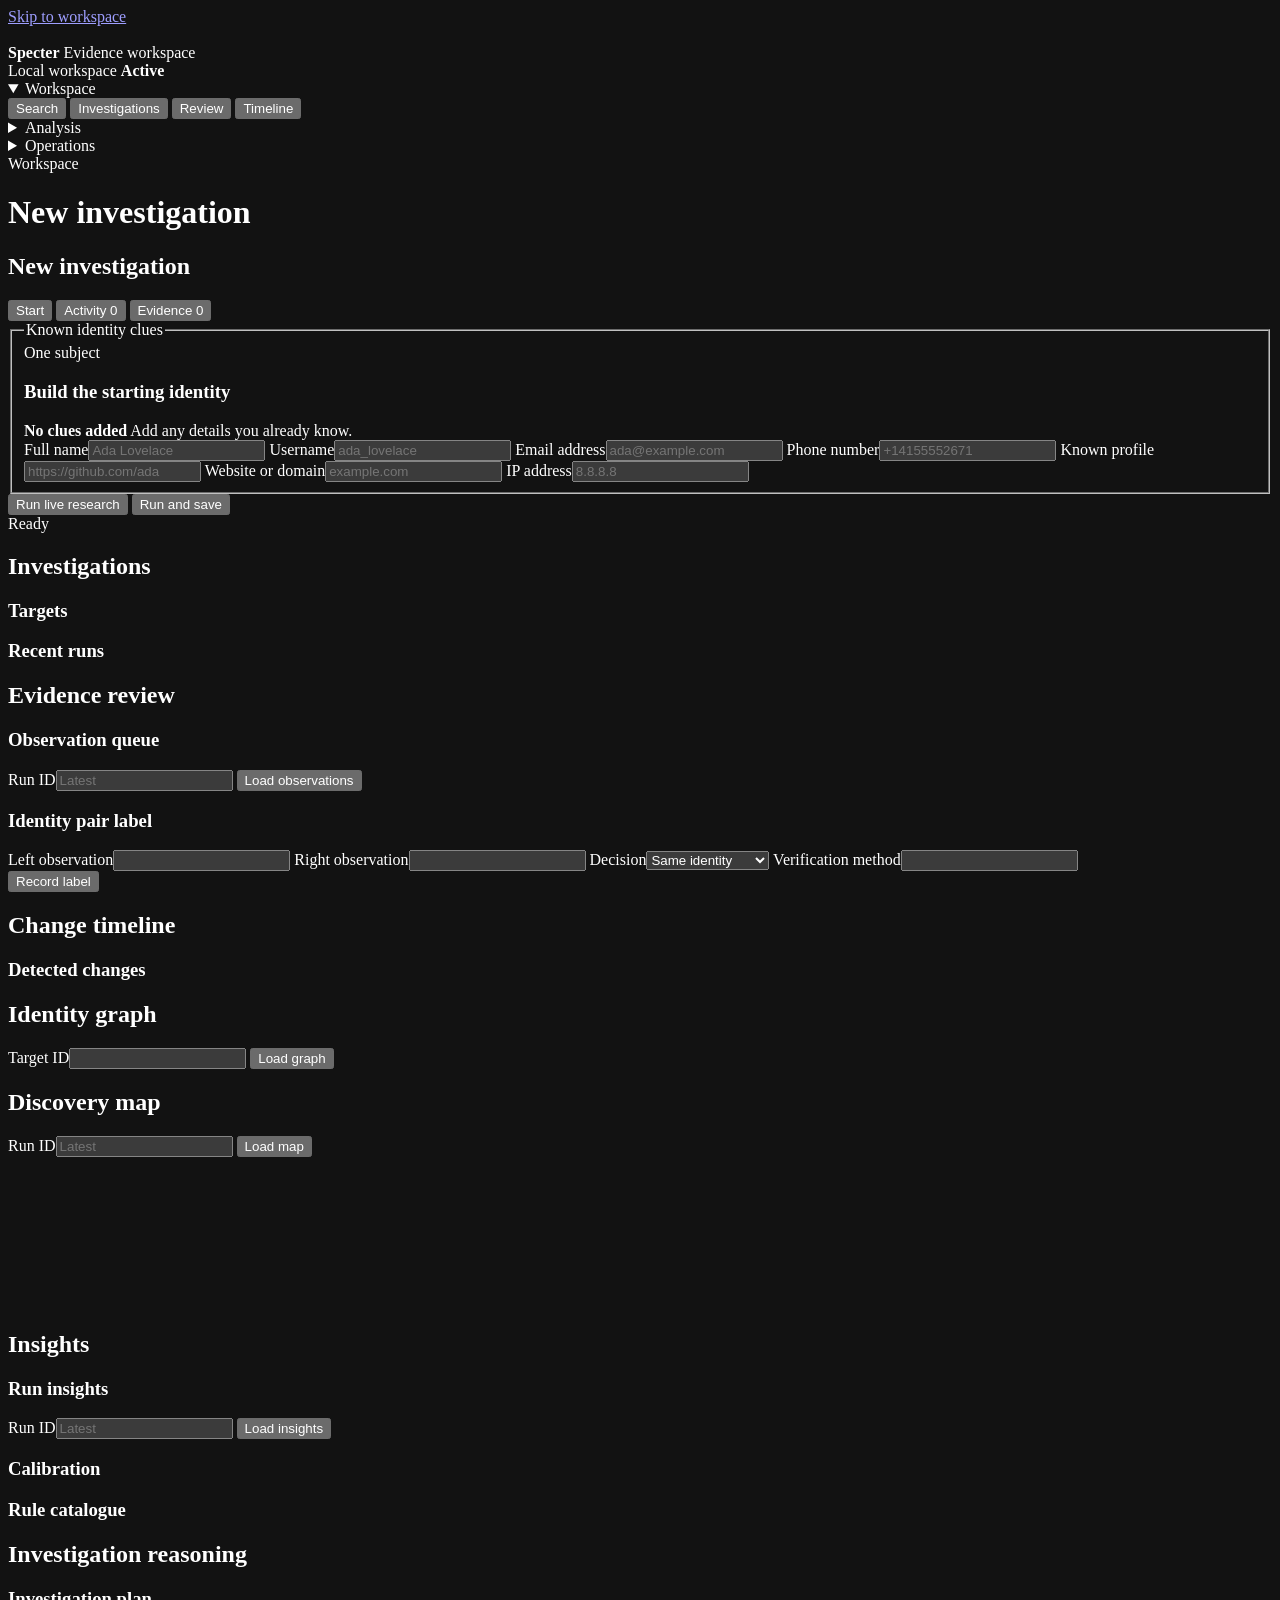
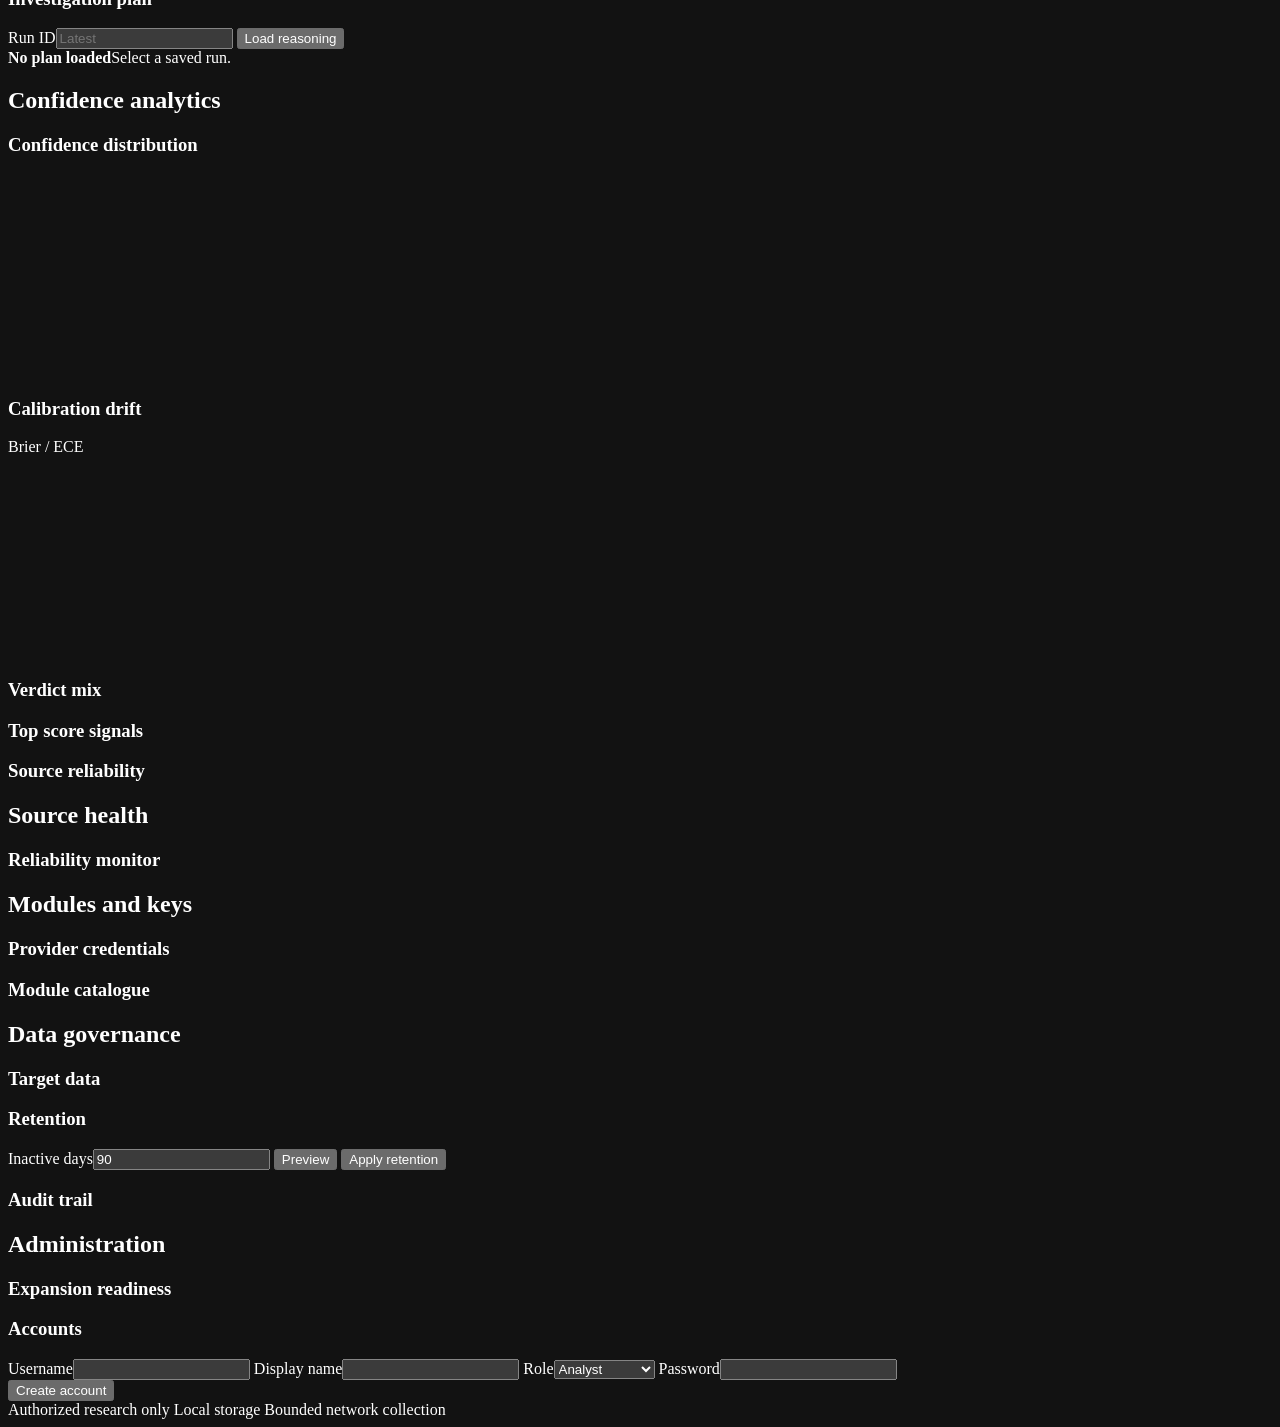
==== src/recon/web/index.html @ 3de01e5a "Add multi-clue intake and Specter branding" ====
<!DOCTYPE html>
<html lang="en">
<head>
  <meta charset="utf-8" />
  <meta name="viewport" content="width=device-width, initial-scale=1" />
  <meta name="color-scheme" content="dark" />
  <title>New investigation - Specter</title>
  <link rel="icon" type="image/png" href="/icon.png?v=242efaa11414" />
  <link rel="stylesheet" href="/static/style.css?v=1aba78c814a0" />
</head>
<body>
  <a class="skip-link" href="#main-content">Skip to workspace</a>

  <div id="auth-gate" hidden>
    <div class="auth-shell">
      <div class="auth-brand">
        <span class="brand-mark" aria-hidden="true"><img src="/icon.png?v=242efaa11414" alt="" /></span>
        <div>
          <strong>Specter</strong>
          <span>Evidence workspace</span>
        </div>
      </div>
      <form id="login-form" class="auth-dialog" autocomplete="on">
        <div class="dialog-heading">
          <span class="eyebrow">Restricted workspace</span>
          <h1>Sign in</h1>
        </div>
        <label><span>Username</span><input name="username" autocomplete="username" required /></label>
        <label><span>Password</span><input name="password" type="password" autocomplete="current-password" required /></label>
        <button type="submit" class="primary-action">Sign in</button>
        <span id="login-status" class="status-text" role="status" aria-live="polite"></span>
      </form>
    </div>
  </div>

  <div class="app-shell">
    <aside class="sidebar">
      <div class="brand-block">
        <span class="brand-mark" aria-hidden="true"><img src="/icon.png?v=242efaa11414" alt="" /></span>
        <div>
          <strong>Specter</strong>
          <span>Evidence workspace</span>
        </div>
      </div>

      <div class="workspace-state">
        <span class="state-dot" aria-hidden="true"></span>
        <span>Local workspace</span>
        <strong>Active</strong>
      </div>

      <nav id="tabs" aria-label="Workspace navigation">
        <details class="nav-curtain" open>
          <summary>Workspace</summary>
          <div class="nav-items">
            <button type="button" data-tab="search" data-role="scan" data-title="New investigation" data-context="Workspace" class="active" aria-current="page">Search</button>
            <button type="button" data-tab="investigations" data-title="Investigations" data-context="Workspace">Investigations</button>
            <button type="button" data-tab="review" data-title="Evidence review" data-context="Workspace">Review</button>
            <button type="button" data-tab="timeline" data-title="Change timeline" data-context="Workspace">Timeline</button>
          </div>
        </details>
        <details class="nav-curtain">
          <summary>Analysis</summary>
          <div class="nav-items">
            <button type="button" data-tab="graph" data-title="Identity graph" data-context="Analysis">Identity graph</button>
            <button type="button" data-tab="map" data-title="Discovery map" data-context="Analysis">Discovery map</button>
            <button type="button" data-tab="insights" data-title="Insights" data-context="Analysis">Insights</button>
            <button type="button" data-tab="reasoning" data-title="Investigation reasoning" data-context="Analysis">Reasoning</button>
            <button type="button" data-tab="confidence" data-role="review" data-title="Confidence analytics" data-context="Analysis">Confidence</button>
          </div>
        </details>
        <details class="nav-curtain">
          <summary>Operations</summary>
          <div class="nav-items">
            <button type="button" data-tab="sources" data-title="Source health" data-context="Operations">Source health</button>
            <button type="button" data-tab="keys" data-role="admin" data-title="Modules and keys" data-context="Operations">Modules &amp; keys</button>
            <button type="button" data-tab="governance" data-role="admin" data-title="Data governance" data-context="Operations">Governance</button>
            <button type="button" data-tab="administration" data-role="admin" data-title="Administration" data-context="Operations">Administration</button>
          </div>
        </details>
      </nav>
    </aside>

    <div class="app-main">
      <header class="topbar">
        <div class="page-heading">
          <span class="eyebrow" id="page-context">Workspace</span>
          <h1 id="page-title">New investigation</h1>
        </div>
        <div id="account" hidden>
          <span class="account-avatar" aria-hidden="true">A</span>
          <span id="account-name"></span>
          <button type="button" id="logout" class="quiet-action">Sign out</button>
        </div>
      </header>

      <main id="main-content" tabindex="-1">
        <section class="panel active" id="panel-search" aria-labelledby="search-heading">
          <h2 id="search-heading" class="sr-only">New investigation</h2>
          <div class="scan-stage-tabs" role="tablist" aria-label="Investigation workspace">
            <button type="button" id="scan-view-start" data-scan-view="start" role="tab" aria-selected="true" aria-controls="q" class="active">Start</button>
            <button type="button" id="scan-view-activity" data-scan-view="activity" role="tab" aria-selected="false" aria-controls="scan-stage-activity">Activity <span id="scan-activity-count" class="stage-count">0</span></button>
            <button type="button" id="scan-view-evidence" data-scan-view="evidence" role="tab" aria-selected="false" aria-controls="scan-stage-evidence">Evidence <span id="scan-evidence-count" class="stage-count">0</span></button>
          </div>

          <form id="q" class="scan-tool scan-stage active" data-scan-stage="start" role="tabpanel" aria-labelledby="scan-view-start" autocomplete="off">
            <fieldset class="subject-entry">
              <legend>Known identity clues</legend>
              <div class="clue-header">
                <div class="clue-title">
                  <span class="eyebrow">One subject</span>
                  <h3>Build the starting identity</h3>
                </div>
                <div id="intake-preview" class="intake-preview" aria-live="polite">
                  <strong>No clues added</strong>
                  <span>Add any details you already know.</span>
                </div>
              </div>
              <div class="identifier-grid" aria-describedby="intake-preview">
                <label class="identifier-field identifier-field-half"><span>Full name</span><input name="name" autocomplete="name" placeholder="Ada Lovelace" /></label>
                <label class="identifier-field identifier-field-half"><span>Username</span><input name="username" autocomplete="username" placeholder="ada_lovelace" autocapitalize="none" spellcheck="false" /></label>
                <label class="identifier-field identifier-field-half"><span>Email address</span><input name="email" type="email" autocomplete="email" placeholder="ada@example.com" autocapitalize="none" spellcheck="false" /></label>
                <label class="identifier-field identifier-field-half"><span>Phone number</span><input name="phone" type="tel" autocomplete="tel" placeholder="+14155552671" /></label>
                <label class="identifier-field identifier-field-wide"><span>Known profile</span><input name="url" type="url" placeholder="https://github.com/ada" autocapitalize="none" spellcheck="false" /></label>
                <label class="identifier-field identifier-field-half"><span>Website or domain</span><input name="domain" placeholder="example.com" autocapitalize="none" spellcheck="false" /></label>
                <label class="identifier-field identifier-field-half"><span>IP address</span><input name="ip_address" placeholder="8.8.8.8" autocapitalize="none" spellcheck="false" /></label>
              </div>
            </fieldset>
            <div class="scan-actions">
              <div class="action-group">
                <button type="submit" id="go" class="primary-action">Run live research</button>
                <button type="button" id="save" class="secondary-action">Run and save</button>
              </div>
              <span id="status" class="scan-status" role="status" aria-live="polite">Ready</span>
            </div>
          </form>

          <section id="scan-stage-activity" class="execution-workspace scan-stage" data-scan-stage="activity" role="tabpanel" aria-labelledby="scan-view-activity" hidden>
            <div class="execution-header">
              <div>
                <span class="eyebrow">Live investigation</span>
                <h3 id="live-graph-heading">Research room</h3>
              </div>
              <div class="execution-metrics" aria-label="Live activity totals">
                <span><strong id="live-count-processes">0</strong> processes</span>
                <span><strong id="live-count-requests">0</strong> requests</span>
                <span><strong id="live-count-findings">0</strong> findings</span>
              </div>
              <div class="execution-actions">
                <span id="live-graph-status" class="status-text" role="status" aria-live="polite">Idle</span>
                <div class="research-mode-switch" role="group" aria-label="Research room view">
                  <button type="button" class="active" data-research-mode="focus" aria-pressed="true">Focus</button>
                  <button type="button" data-research-mode="explore" aria-pressed="false">Explore</button>
                </div>
                <button type="button" id="live-graph-fit" class="quiet-action">Center</button>
                <button type="button" id="live-graph-pause" class="quiet-action" aria-pressed="false">Pause</button>
              </div>
            </div>

            <ol id="research-phases" class="research-phases" aria-label="Investigation phases">
              <li data-research-phase="understand"><span>1</span><strong>Understand</strong><small>Organize the clues</small></li>
              <li data-research-phase="discover"><span>2</span><strong>Discover</strong><small>Find initial leads</small></li>
              <li data-research-phase="connect"><span>3</span><strong>Connect</strong><small>Expand relationships</small></li>
              <li data-research-phase="verify"><span>4</span><strong>Verify</strong><small>Check the evidence</small></li>
              <li data-research-phase="synthesize"><span>5</span><strong>Synthesize</strong><small>Build the profile</small></li>
            </ol>

            <section class="research-now" aria-labelledby="research-now-title">
              <span class="research-now-signal" aria-hidden="true"></span>
              <div>
                <span id="research-now-kicker" class="eyebrow">Ready</span>
                <h4 id="research-now-title">Waiting for a starting point</h4>
                <p id="research-now-detail">Specter will explain each meaningful step as the investigation develops.</p>
              </div>
              <div id="research-milestone" class="research-milestone" role="status" aria-live="polite" hidden></div>
            </section>

            <div id="research-room" class="research-room" data-mode="focus">
              <section class="research-map" aria-label="Live investigation map">
                <details class="execution-key">
                  <summary>Map key</summary>
                  <div class="execution-legend" aria-label="Execution graph legend">
                    <span><i class="input-node"></i>Input</span>
                    <span><i class="running-node"></i>In progress</span>
                    <span><i class="success-node"></i>Confirmed</span>
                    <span><i class="uncertain-node"></i>Needs checking</span>
                    <span><i class="not-found-node"></i>Not found / error</span>
                    <span><i class="process-shape"></i>Process</span>
                    <span><i class="artifact-shape"></i>New lead</span>
                  </div>
                </details>
                <div id="live-graph-wrap">
                  <canvas id="live-graph-canvas" tabindex="0" aria-label="Live investigation execution graph" aria-describedby="live-graph-a11y"></canvas>
                  <div id="live-graph-empty" class="graph-empty"><strong>No activity yet</strong><span>The map will grow from the starting clue.</span></div>
                  <div id="live-graph-tooltip" class="graph-tooltip" hidden></div>
                  <aside id="live-graph-detail" class="graph-detail" aria-live="polite"></aside>
                </div>
                <p id="live-graph-a11y" class="sr-only">Use the arrow keys while the graph is focused to inspect each activity node.</p>
              </section>

              <aside class="discovery-panel" aria-labelledby="discovery-heading">
                <div class="discovery-heading">
                  <div><span class="eyebrow">Investigation journal</span><h4 id="discovery-heading">Discoveries</h4></div>
                  <div class="discovery-totals" aria-label="Discovery totals">
                    <span><strong id="discovery-confirmed">0</strong> confirmed</span>
                    <span><strong id="discovery-open">0</strong> to review</span>
                  </div>
                </div>
                <ol id="discovery-feed" class="discovery-feed" aria-live="polite" aria-relevant="additions">
                  <li id="discovery-feed-empty" class="discovery-empty"><strong>The journal is ready</strong><span>Important leads and decisions will appear here.</span></li>
                </ol>
              </aside>
            </div>
          </section>

          <section id="scan-stage-evidence" class="results-workspace scan-stage" data-scan-stage="evidence" role="tabpanel" aria-labelledby="scan-view-evidence" hidden>
            <div class="results-toolbar">
              <div>
                <span class="eyebrow">Current scan</span>
                <h3 id="results-heading">Evidence</h3>
              </div>
              <div class="verdict-filters" role="group" aria-label="Filter by verdict">
                <button type="button" class="active" data-verdict-filter="ALL" aria-pressed="true">All <span data-verdict-count="ALL">0</span></button>
                <button type="button" data-verdict-filter="FOUND" aria-pressed="false">Found <span data-verdict-count="FOUND">0</span></button>
                <button type="button" data-verdict-filter="UNCERTAIN" aria-pressed="false">Uncertain <span data-verdict-count="UNCERTAIN">0</span></button>
                <button type="button" data-verdict-filter="UNVERIFIABLE" aria-pressed="false">Blocked <span data-verdict-count="UNVERIFIABLE">0</span></button>
                <button type="button" data-verdict-filter="ERROR" aria-pressed="false">Errors <span data-verdict-count="ERROR">0</span></button>
                <button type="button" data-verdict-filter="NOT_FOUND" aria-pressed="false">Not found <span data-verdict-count="NOT_FOUND">0</span></button>
              </div>
            </div>
            <div id="results-empty" class="empty-state">
              <strong>Awaiting scan</strong>
              <span>No evidence in the current workspace.</span>
            </div>
            <div class="table-wrap">
              <table id="results" hidden>
                <thead><tr><th>Verdict</th><th>Confidence</th><th>Source</th><th>Evidence</th><th>Reasoning</th></tr></thead>
                <tbody></tbody>
              </table>
            </div>
            <section id="profile" class="profile-region" hidden aria-label="Synthesized profile"></section>
            <section id="summary" class="summary-region"></section>
            <section id="live-reasoning" class="reasoning-region" hidden aria-label="Investigation reasoning"></section>
          </section>
        </section>

        <section class="panel" id="panel-investigations" aria-labelledby="investigations-heading">
          <h2 id="investigations-heading" class="sr-only">Investigations</h2>
          <section class="section-block">
            <div class="section-heading"><h3>Targets</h3></div>
            <div id="targets" class="data-region"></div>
          </section>
          <section class="section-block">
            <div class="section-heading"><h3>Recent runs</h3></div>
            <div id="runs" class="data-region"></div>
          </section>
        </section>

        <section class="panel" id="panel-review" aria-labelledby="review-heading">
          <h2 id="review-heading" class="sr-only">Evidence review</h2>
          <section class="section-block first-section">
            <div class="section-heading"><h3>Observation queue</h3><span id="review-status" class="status-text" role="status"></span></div>
            <div class="control-bar">
              <label><span>Run ID</span><input id="review-run" type="number" min="1" placeholder="Latest" /></label>
              <button type="button" id="review-load" class="secondary-action">Load observations</button>
            </div>
            <div id="review-observations" class="data-region"></div>
          </section>
          <section class="section-block">
            <div class="section-heading"><h3>Identity pair label</h3></div>
            <form id="pair-review-form" class="tool-form">
              <label><span>Left observation</span><input name="left_observation_id" type="number" min="1" required /></label>
              <label><span>Right observation</span><input name="right_observation_id" type="number" min="1" required /></label>
              <label><span>Decision</span><select name="decision"><option value="same">Same identity</option><option value="distinct">Distinct identities</option></select></label>
              <label class="wide-field"><span>Verification method</span><input name="verification_method" required minlength="5" /></label>
              <div class="form-submit"><button type="submit" class="primary-action">Record label</button><span id="pair-review-status" class="status-text" role="status"></span></div>
            </form>
          </section>
        </section>

        <section class="panel" id="panel-timeline" aria-labelledby="timeline-heading">
          <h2 id="timeline-heading" class="sr-only">Change timeline</h2>
          <section class="section-block first-section">
            <div class="section-heading"><h3>Detected changes</h3></div>
            <div id="changes" class="data-region"></div>
          </section>
        </section>

        <section class="panel" id="panel-graph" aria-labelledby="graph-heading">
          <h2 id="graph-heading" class="sr-only">Identity graph</h2>
          <div class="control-bar">
            <label><span>Target ID</span><input id="graph-target" type="number" min="1" /></label>
            <button type="button" id="graph-load" class="secondary-action">Load graph</button>
          </div>
          <div id="entities" class="data-region"></div>
        </section>

        <section class="panel" id="panel-map" aria-labelledby="map-heading">
          <h2 id="map-heading" class="sr-only">Discovery map</h2>
          <div class="control-bar">
            <label><span>Run ID</span><input id="map-run" type="number" min="1" placeholder="Latest" /></label>
            <button type="button" id="map-load" class="secondary-action">Load map</button>
            <span id="map-status" class="status-text" role="status"></span>
          </div>
          <div id="map-legend" class="map-legend" aria-label="Artifact types"></div>
          <div id="map-wrap">
            <canvas id="map-canvas" aria-label="Discovery graph"></canvas>
            <div id="map-detail" class="map-detail"></div>
          </div>
        </section>

        <section class="panel" id="panel-insights" aria-labelledby="insights-heading">
          <h2 id="insights-heading" class="sr-only">Insights</h2>
          <section class="section-block first-section">
            <div class="section-heading"><h3>Run insights</h3><span id="ins-status" class="status-text" role="status"></span></div>
            <div class="control-bar">
              <label><span>Run ID</span><input id="ins-run" type="number" min="1" placeholder="Latest" /></label>
              <button type="button" id="ins-load" class="secondary-action">Load insights</button>
            </div>
            <div id="insights" class="data-region"></div>
          </section>
          <section class="section-block">
            <div class="section-heading"><h3>Calibration</h3></div>
            <div id="calibration" class="data-region"></div>
          </section>
          <section class="section-block">
            <div class="section-heading"><h3>Rule catalogue</h3></div>
            <div id="rulecat" class="data-region"></div>
          </section>
        </section>

        <section class="panel" id="panel-reasoning" aria-labelledby="reasoning-heading">
          <h2 id="reasoning-heading" class="sr-only">Investigation reasoning</h2>
          <section class="section-block first-section">
            <div class="section-heading"><h3>Investigation plan</h3><span id="reasoning-status" class="status-text" role="status"></span></div>
            <div class="control-bar">
              <label><span>Run ID</span><input id="reasoning-run" type="number" min="1" placeholder="Latest" /></label>
              <button type="button" id="reasoning-load" class="secondary-action">Load reasoning</button>
            </div>
            <div id="reasoning-view" class="reasoning-region">
              <div class="empty-state compact-empty"><strong>No plan loaded</strong><span>Select a saved run.</span></div>
            </div>
          </section>
        </section>

        <section class="panel" id="panel-confidence" aria-labelledby="confidence-heading">
          <h2 id="confidence-heading" class="sr-only">Confidence analytics</h2>
          <div id="conf-summary" class="summary-region"></div>
          <div class="chart-grid">
            <section class="chart-panel"><div class="section-heading"><h3>Confidence distribution</h3></div><canvas id="conf-hist" width="420" height="200"></canvas></section>
            <section class="chart-panel"><div class="section-heading"><h3>Calibration drift</h3><span class="metric-hint">Brier / ECE</span></div><canvas id="conf-drift" width="420" height="200"></canvas></section>
          </div>
          <section class="section-block"><div class="section-heading"><h3>Verdict mix</h3></div><div id="conf-verdicts"></div></section>
          <section class="section-block"><div class="section-heading"><h3>Top score signals</h3></div><div id="conf-terms" class="data-region"></div></section>
          <section class="section-block"><div class="section-heading"><h3>Source reliability</h3></div><div id="conf-sources" class="data-region"></div></section>
        </section>

        <section class="panel" id="panel-sources" aria-labelledby="sources-heading">
          <h2 id="sources-heading" class="sr-only">Source health</h2>
          <section class="section-block first-section">
            <div class="section-heading"><h3>Reliability monitor</h3></div>
            <div id="sources" class="data-region"></div>
          </section>
        </section>

        <section class="panel" id="panel-keys" aria-labelledby="keys-heading">
          <h2 id="keys-heading" class="sr-only">Modules and keys</h2>
          <section class="section-block first-section">
            <div class="section-heading"><h3>Provider credentials</h3><span id="keys-status" class="status-text" role="status"></span></div>
            <div id="keys" class="data-region"></div>
          </section>
          <section class="section-block">
            <div class="section-heading"><h3>Module catalogue</h3></div>
            <div id="modules" class="data-region"></div>
          </section>
        </section>

        <section class="panel" id="panel-governance" aria-labelledby="governance-heading">
          <h2 id="governance-heading" class="sr-only">Data governance</h2>
          <section class="section-block first-section">
            <div class="section-heading"><h3>Target data</h3></div>
            <div id="governance-targets" class="data-region"></div>
          </section>
          <section class="section-block">
            <div class="section-heading"><h3>Retention</h3><span id="retention-status" class="status-text" role="status"></span></div>
            <div class="control-bar">
              <label><span>Inactive days</span><input id="retention-days" type="number" min="1" value="90" /></label>
              <button type="button" id="retention-preview" class="secondary-action">Preview</button>
              <button type="button" id="retention-apply" class="danger-action">Apply retention</button>
            </div>
          </section>
          <section class="section-block"><div class="section-heading"><h3>Audit trail</h3></div><div id="audit-events" class="data-region"></div></section>
        </section>

        <section class="panel" id="panel-administration" aria-labelledby="administration-heading">
          <h2 id="administration-heading" class="sr-only">Administration</h2>
          <section class="section-block first-section">
            <div class="section-heading"><h3>Expansion readiness</h3></div>
            <div id="expansion-status" class="data-region"></div>
          </section>
          <section class="section-block">
            <div class="section-heading"><h3>Accounts</h3></div>
            <form id="user-form" class="tool-form">
              <label><span>Username</span><input name="username" required minlength="3" /></label>
              <label><span>Display name</span><input name="display_name" /></label>
              <label><span>Role</span><select name="role"><option value="analyst">Analyst</option><option value="reviewer">Reviewer</option><option value="admin">Administrator</option></select></label>
              <label><span>Password</span><input name="password" type="password" required minlength="12" autocomplete="new-password" /></label>
              <div class="form-submit"><button type="submit" class="primary-action">Create account</button><span id="user-status" class="status-text" role="status"></span></div>
            </form>
            <div id="users" class="data-region"></div>
          </section>
        </section>
      </main>

      <footer>
        <span>Authorized research only</span>
        <span>Local storage</span>
        <span>Bounded network collection</span>
      </footer>
    </div>
  </div>

  <script src="/static/app.js?v=e493a00fd2d2"></script>
</body>
</html>
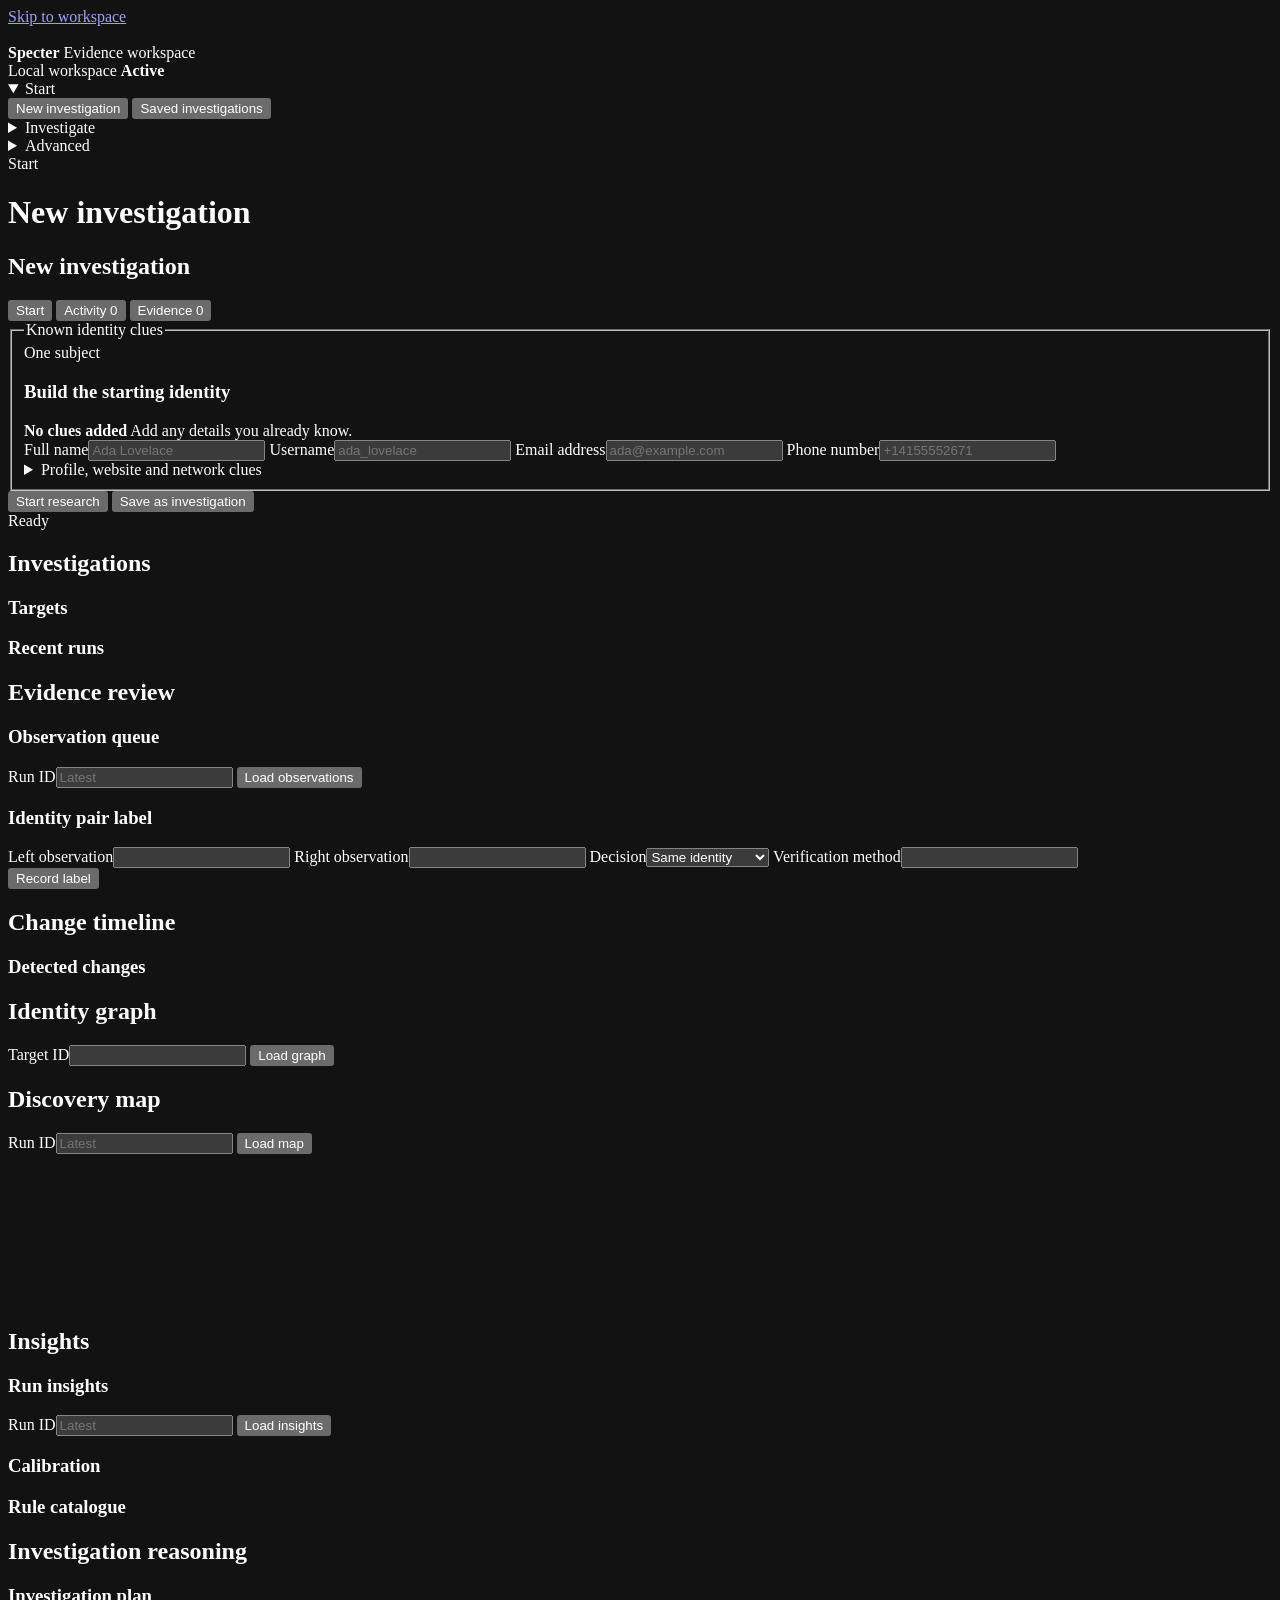
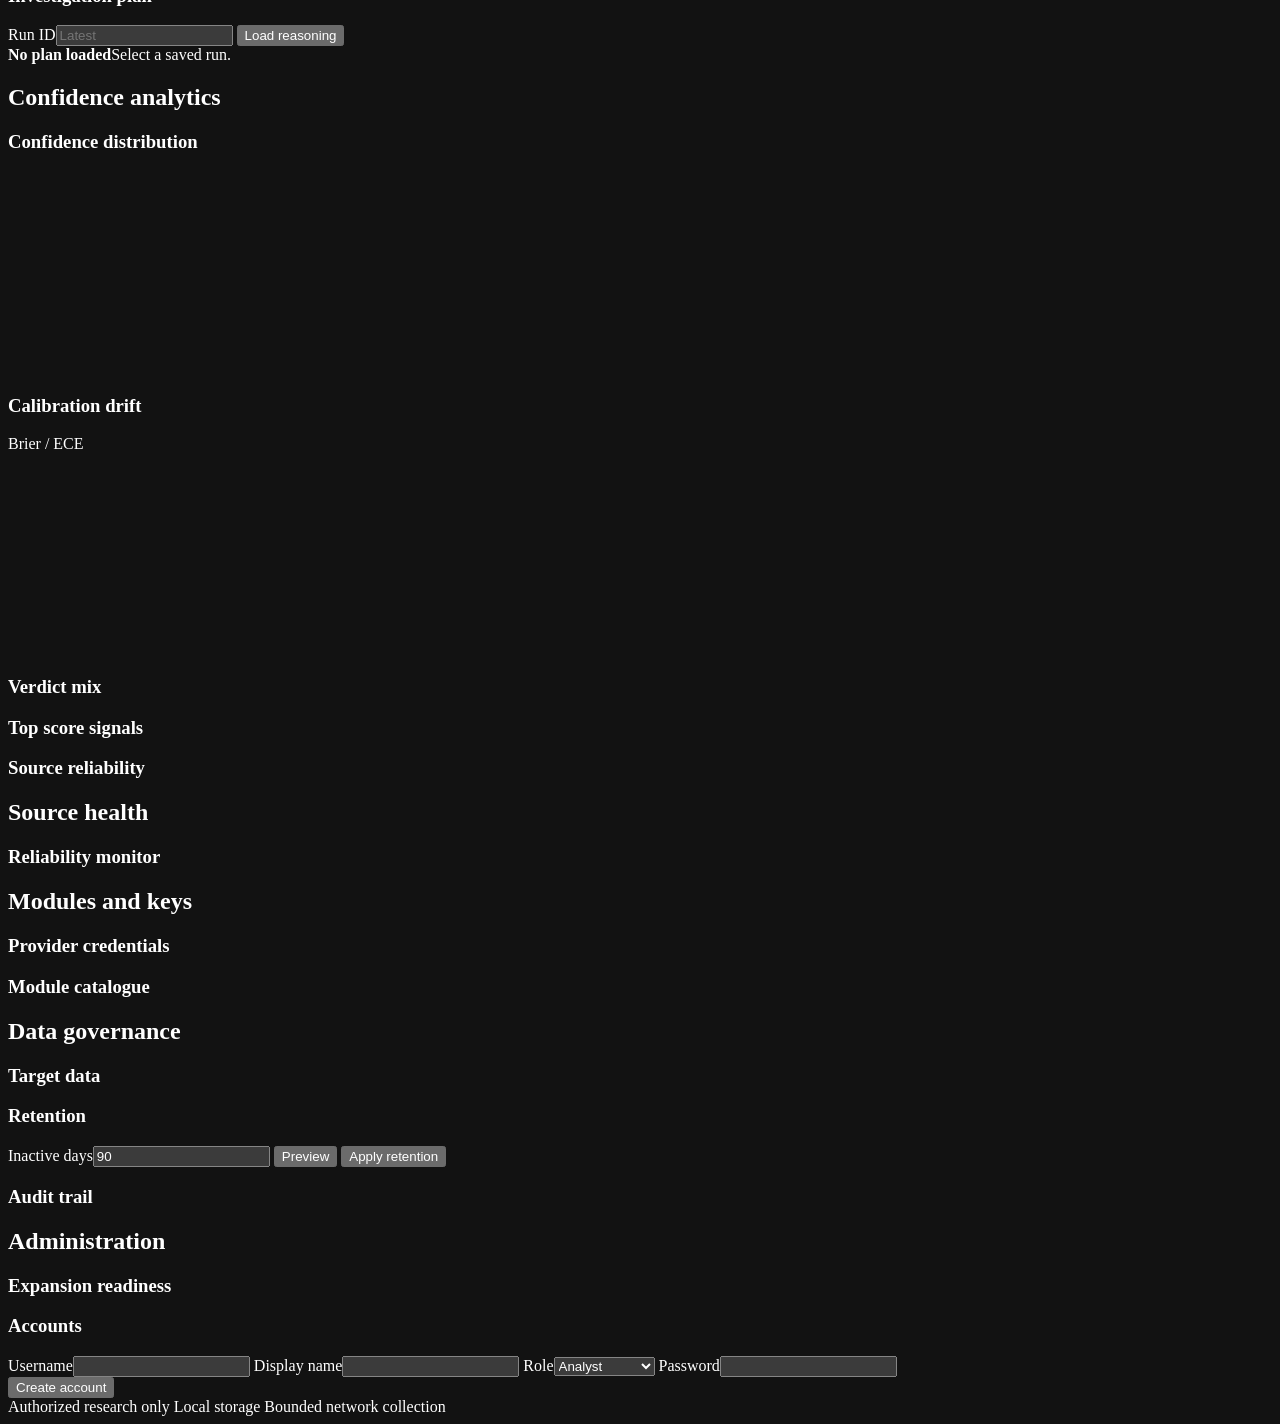
==== commit eb4f03d3: "Fix updates and simplify application navigation" ====
--- a/src/recon/web/index.html
+++ b/src/recon/web/index.html
@@ -5,8 +5,8 @@
   <meta name="viewport" content="width=device-width, initial-scale=1" />
   <meta name="color-scheme" content="dark" />
   <title>New investigation - Specter</title>
-  <link rel="icon" type="image/png" href="/icon.png?v=242efaa11414" />
-  <link rel="stylesheet" href="/static/style.css?v=1aba78c814a0" />
+  <link rel="icon" type="image/png" href="/icon.png?v=bfaef8a7a5e4" />
+  <link rel="stylesheet" href="/static/style.css?v=7c22b30ed523" />
 </head>
 <body>
   <a class="skip-link" href="#main-content">Skip to workspace</a>
@@ -14,7 +14,7 @@
   <div id="auth-gate" hidden>
     <div class="auth-shell">
       <div class="auth-brand">
-        <span class="brand-mark" aria-hidden="true"><img src="/icon.png?v=242efaa11414" alt="" /></span>
+        <span class="brand-mark" aria-hidden="true"><img src="/icon.png?v=bfaef8a7a5e4" alt="" /></span>
         <div>
           <strong>Specter</strong>
           <span>Evidence workspace</span>
@@ -36,7 +36,7 @@
   <div class="app-shell">
     <aside class="sidebar">
       <div class="brand-block">
-        <span class="brand-mark" aria-hidden="true"><img src="/icon.png?v=242efaa11414" alt="" /></span>
+        <span class="brand-mark" aria-hidden="true"><img src="/icon.png?v=bfaef8a7a5e4" alt="" /></span>
         <div>
           <strong>Specter</strong>
           <span>Evidence workspace</span>
@@ -51,31 +51,31 @@
 
       <nav id="tabs" aria-label="Workspace navigation">
         <details class="nav-curtain" open>
-          <summary>Workspace</summary>
+          <summary>Start</summary>
           <div class="nav-items">
-            <button type="button" data-tab="search" data-role="scan" data-title="New investigation" data-context="Workspace" class="active" aria-current="page">Search</button>
-            <button type="button" data-tab="investigations" data-title="Investigations" data-context="Workspace">Investigations</button>
-            <button type="button" data-tab="review" data-title="Evidence review" data-context="Workspace">Review</button>
-            <button type="button" data-tab="timeline" data-title="Change timeline" data-context="Workspace">Timeline</button>
+            <button type="button" data-tab="search" data-role="scan" data-title="New investigation" data-context="Start" class="active" aria-current="page">New investigation</button>
+            <button type="button" data-tab="investigations" data-title="Saved investigations" data-context="Start">Saved investigations</button>
           </div>
         </details>
         <details class="nav-curtain">
-          <summary>Analysis</summary>
+          <summary>Investigate</summary>
           <div class="nav-items">
-            <button type="button" data-tab="graph" data-title="Identity graph" data-context="Analysis">Identity graph</button>
-            <button type="button" data-tab="map" data-title="Discovery map" data-context="Analysis">Discovery map</button>
-            <button type="button" data-tab="insights" data-title="Insights" data-context="Analysis">Insights</button>
-            <button type="button" data-tab="reasoning" data-title="Investigation reasoning" data-context="Analysis">Reasoning</button>
-            <button type="button" data-tab="confidence" data-role="review" data-title="Confidence analytics" data-context="Analysis">Confidence</button>
+            <button type="button" data-tab="review" data-title="Review evidence" data-context="Investigate">Review evidence</button>
+            <button type="button" data-tab="timeline" data-title="Change timeline" data-context="Investigate">Change timeline</button>
+            <button type="button" data-tab="graph" data-title="Identity graph" data-context="Investigate">Identity graph</button>
+            <button type="button" data-tab="map" data-title="Discovery map" data-context="Investigate">Discovery map</button>
+            <button type="button" data-tab="reasoning" data-title="Investigation reasoning" data-context="Investigate">Investigation reasoning</button>
           </div>
         </details>
-        <details class="nav-curtain">
-          <summary>Operations</summary>
+        <details class="nav-curtain nav-curtain-advanced">
+          <summary>Advanced</summary>
           <div class="nav-items">
-            <button type="button" data-tab="sources" data-title="Source health" data-context="Operations">Source health</button>
-            <button type="button" data-tab="keys" data-role="admin" data-title="Modules and keys" data-context="Operations">Modules &amp; keys</button>
-            <button type="button" data-tab="governance" data-role="admin" data-title="Data governance" data-context="Operations">Governance</button>
-            <button type="button" data-tab="administration" data-role="admin" data-title="Administration" data-context="Operations">Administration</button>
+            <button type="button" data-tab="insights" data-title="Analysis insights" data-context="Advanced">Analysis insights</button>
+            <button type="button" data-tab="confidence" data-role="review" data-title="Confidence quality" data-context="Advanced">Confidence quality</button>
+            <button type="button" data-tab="sources" data-title="Source health" data-context="Advanced">Source health</button>
+            <button type="button" data-tab="keys" data-role="admin" data-title="Provider access" data-context="Advanced">Provider access</button>
+            <button type="button" data-tab="governance" data-role="admin" data-title="Data controls" data-context="Advanced">Data controls</button>
+            <button type="button" data-tab="administration" data-role="admin" data-title="Team and system" data-context="Advanced">Team &amp; system</button>
           </div>
         </details>
       </nav>
@@ -84,7 +84,7 @@
     <div class="app-main">
       <header class="topbar">
         <div class="page-heading">
-          <span class="eyebrow" id="page-context">Workspace</span>
+          <span class="eyebrow" id="page-context">Start</span>
           <h1 id="page-title">New investigation</h1>
         </div>
         <div id="account" hidden>
@@ -116,20 +116,25 @@
                   <span>Add any details you already know.</span>
                 </div>
               </div>
-              <div class="identifier-grid" aria-describedby="intake-preview">
+              <div class="identifier-grid primary-clues" aria-describedby="intake-preview">
                 <label class="identifier-field identifier-field-half"><span>Full name</span><input name="name" autocomplete="name" placeholder="Ada Lovelace" /></label>
                 <label class="identifier-field identifier-field-half"><span>Username</span><input name="username" autocomplete="username" placeholder="ada_lovelace" autocapitalize="none" spellcheck="false" /></label>
                 <label class="identifier-field identifier-field-half"><span>Email address</span><input name="email" type="email" autocomplete="email" placeholder="ada@example.com" autocapitalize="none" spellcheck="false" /></label>
                 <label class="identifier-field identifier-field-half"><span>Phone number</span><input name="phone" type="tel" autocomplete="tel" placeholder="+14155552671" /></label>
-                <label class="identifier-field identifier-field-wide"><span>Known profile</span><input name="url" type="url" placeholder="https://github.com/ada" autocapitalize="none" spellcheck="false" /></label>
-                <label class="identifier-field identifier-field-half"><span>Website or domain</span><input name="domain" placeholder="example.com" autocapitalize="none" spellcheck="false" /></label>
-                <label class="identifier-field identifier-field-half"><span>IP address</span><input name="ip_address" placeholder="8.8.8.8" autocapitalize="none" spellcheck="false" /></label>
-              </div>
+              </div>
+              <details class="additional-clues">
+                <summary>Profile, website and network clues</summary>
+                <div class="identifier-grid additional-clue-grid">
+                  <label class="identifier-field identifier-field-wide"><span>Known profile</span><input name="url" type="url" placeholder="https://github.com/ada" autocapitalize="none" spellcheck="false" /></label>
+                  <label class="identifier-field identifier-field-half"><span>Website or domain</span><input name="domain" placeholder="example.com" autocapitalize="none" spellcheck="false" /></label>
+                  <label class="identifier-field identifier-field-half"><span>IP address</span><input name="ip_address" placeholder="8.8.8.8" autocapitalize="none" spellcheck="false" /></label>
+                </div>
+              </details>
             </fieldset>
             <div class="scan-actions">
               <div class="action-group">
-                <button type="submit" id="go" class="primary-action">Run live research</button>
-                <button type="button" id="save" class="secondary-action">Run and save</button>
+                <button type="submit" id="go" class="primary-action">Start research</button>
+                <button type="button" id="save" class="secondary-action">Save as investigation</button>
               </div>
               <span id="status" class="scan-status" role="status" aria-live="polite">Ready</span>
             </div>
@@ -420,6 +425,6 @@
     </div>
   </div>
 
-  <script src="/static/app.js?v=e493a00fd2d2"></script>
+  <script src="/static/app.js?v=6f56d5d34a18"></script>
 </body>
 </html>
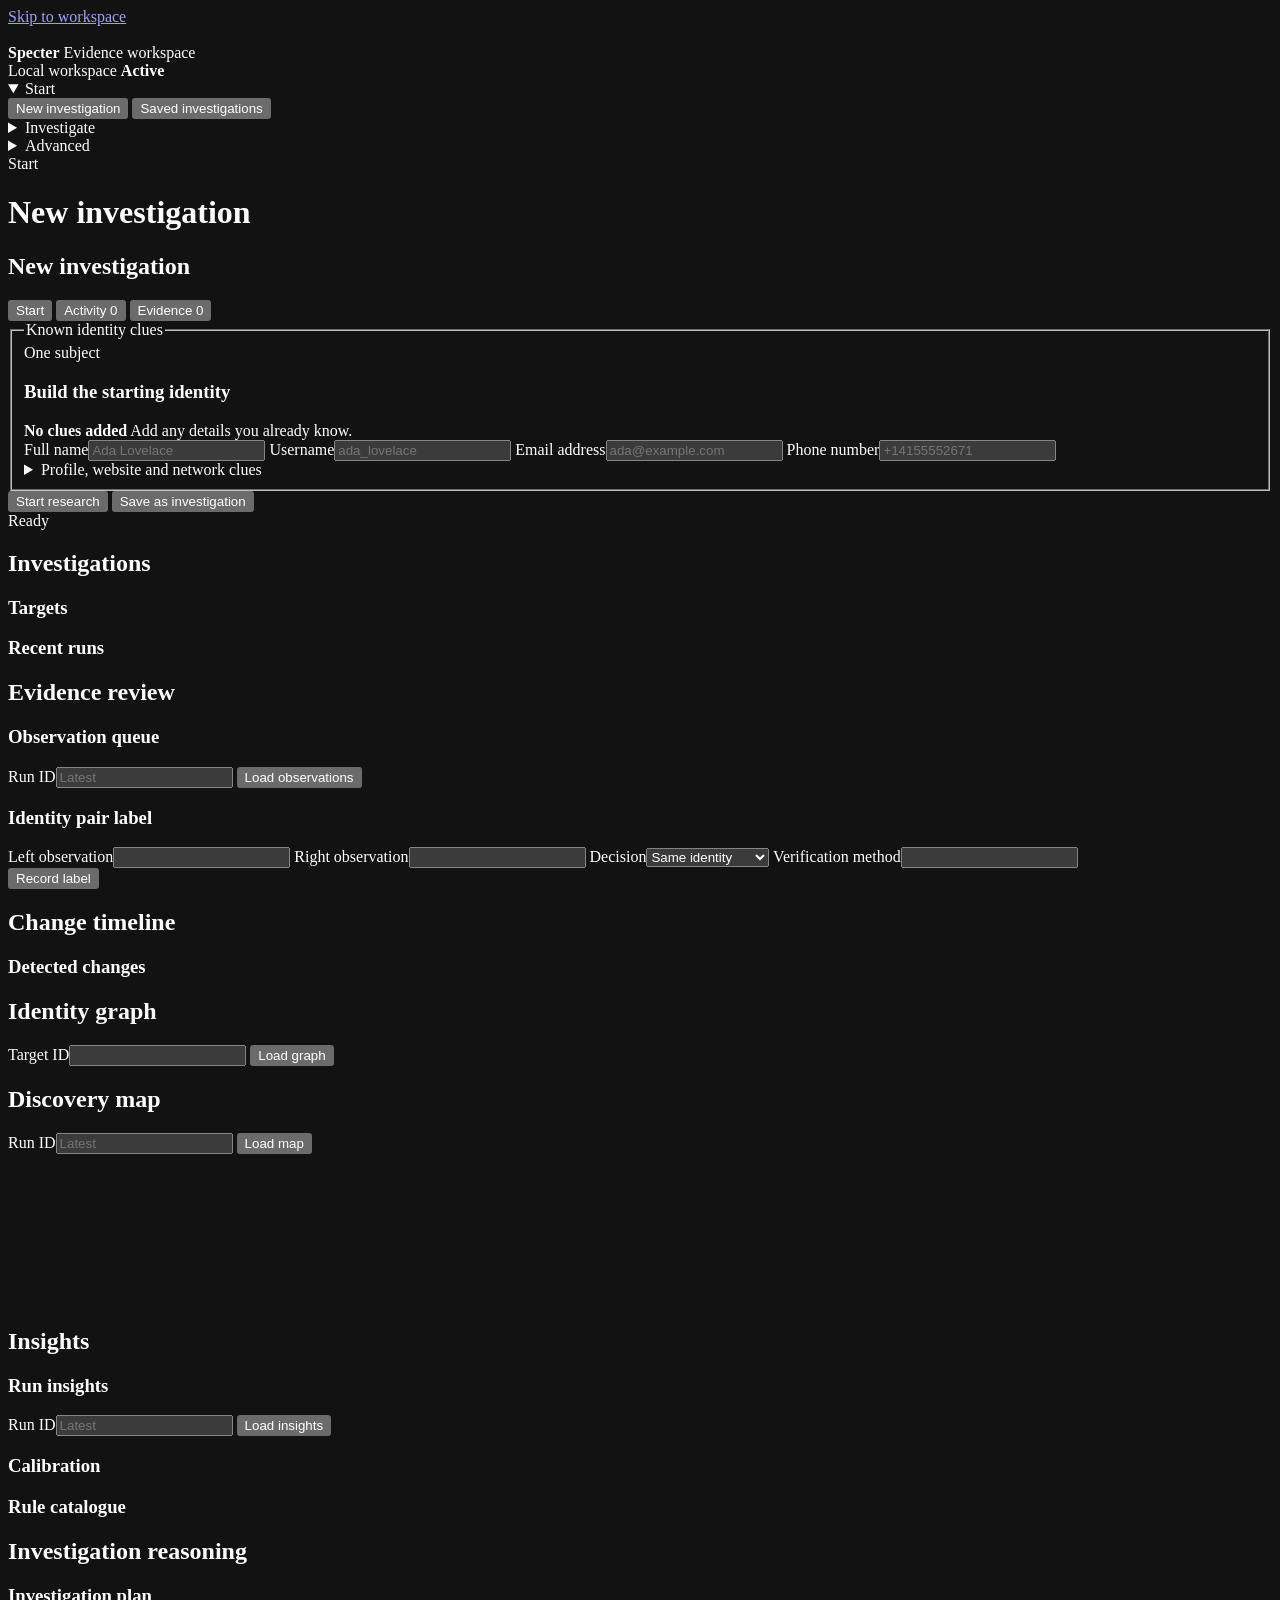
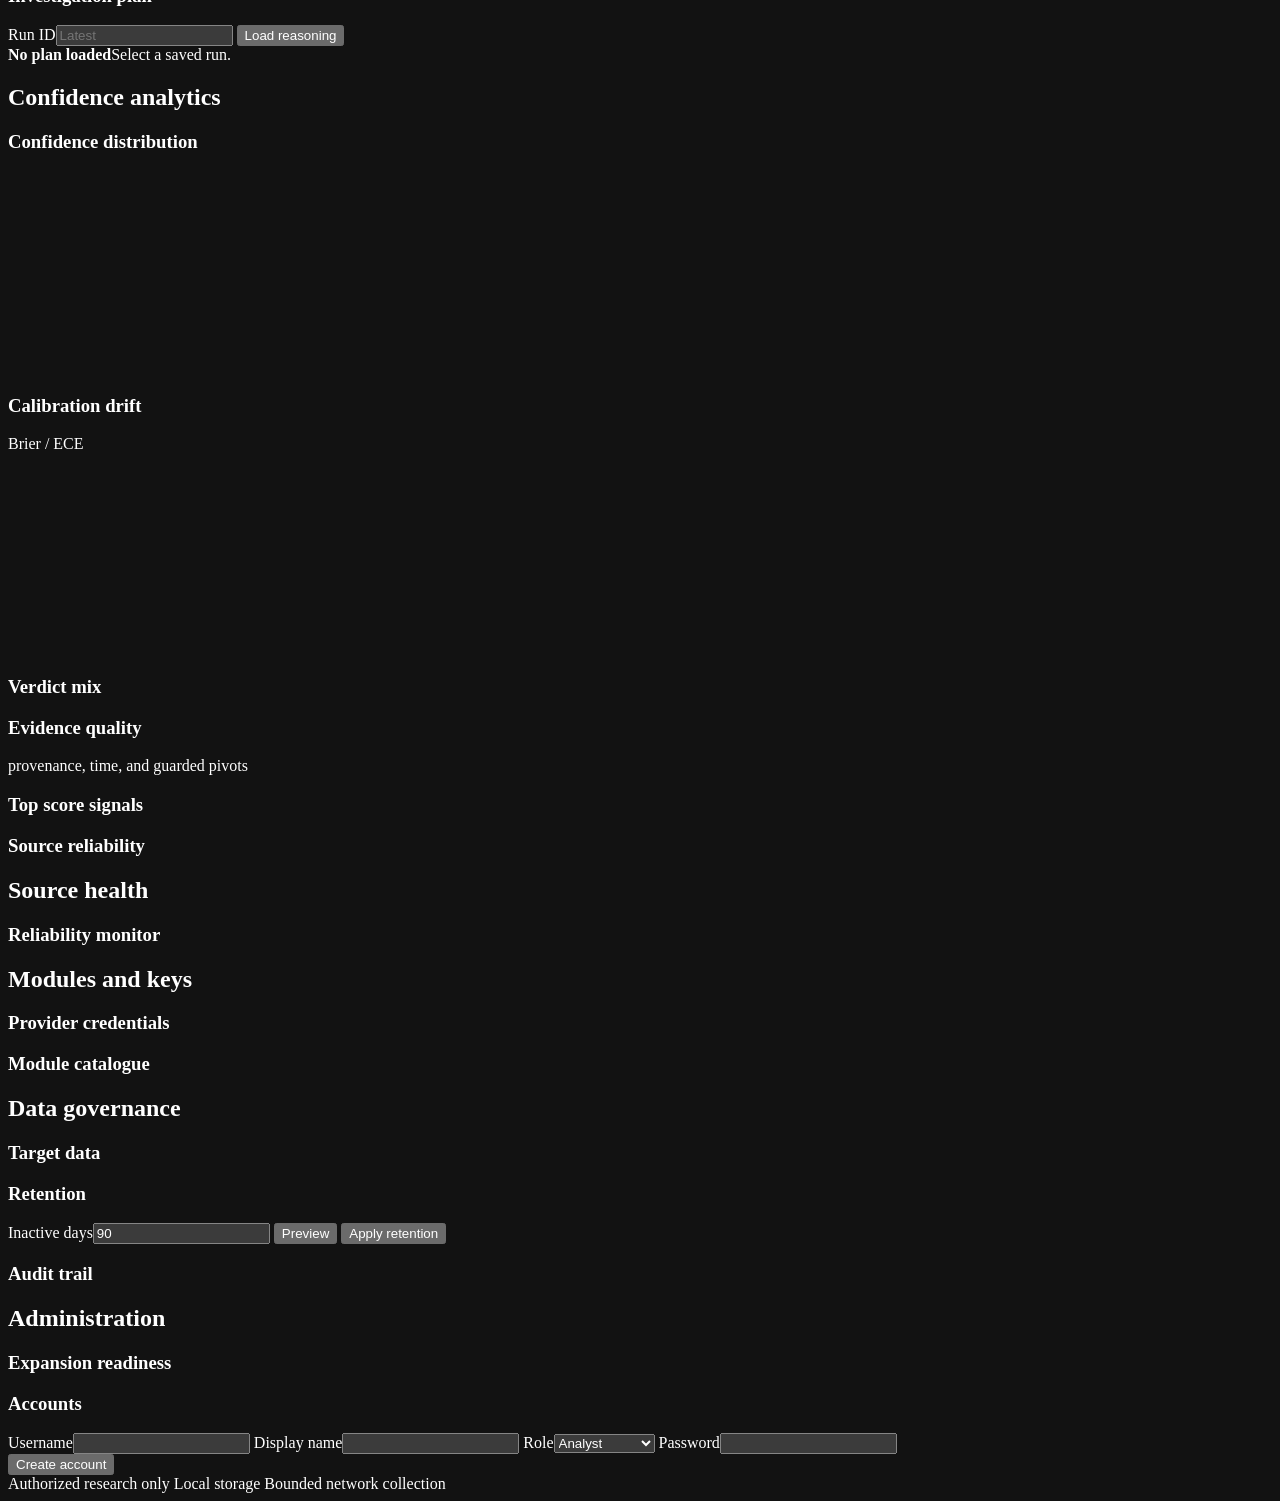
==== commit 6d56b4a5: "Build evidence model v2 and deepen research workflows" ====
--- a/src/recon/web/index.html
+++ b/src/recon/web/index.html
@@ -356,6 +356,7 @@
             <section class="chart-panel"><div class="section-heading"><h3>Calibration drift</h3><span class="metric-hint">Brier / ECE</span></div><canvas id="conf-drift" width="420" height="200"></canvas></section>
           </div>
           <section class="section-block"><div class="section-heading"><h3>Verdict mix</h3></div><div id="conf-verdicts"></div></section>
+          <section class="section-block"><div class="section-heading"><h3>Evidence quality</h3><span class="metric-hint">provenance, time, and guarded pivots</span></div><div id="conf-quality" class="data-region"></div></section>
           <section class="section-block"><div class="section-heading"><h3>Top score signals</h3></div><div id="conf-terms" class="data-region"></div></section>
           <section class="section-block"><div class="section-heading"><h3>Source reliability</h3></div><div id="conf-sources" class="data-region"></div></section>
         </section>
@@ -425,6 +426,6 @@
     </div>
   </div>
 
-  <script src="/static/app.js?v=6f56d5d34a18"></script>
+  <script src="/static/app.js?v=f33845e83a8e"></script>
 </body>
 </html>
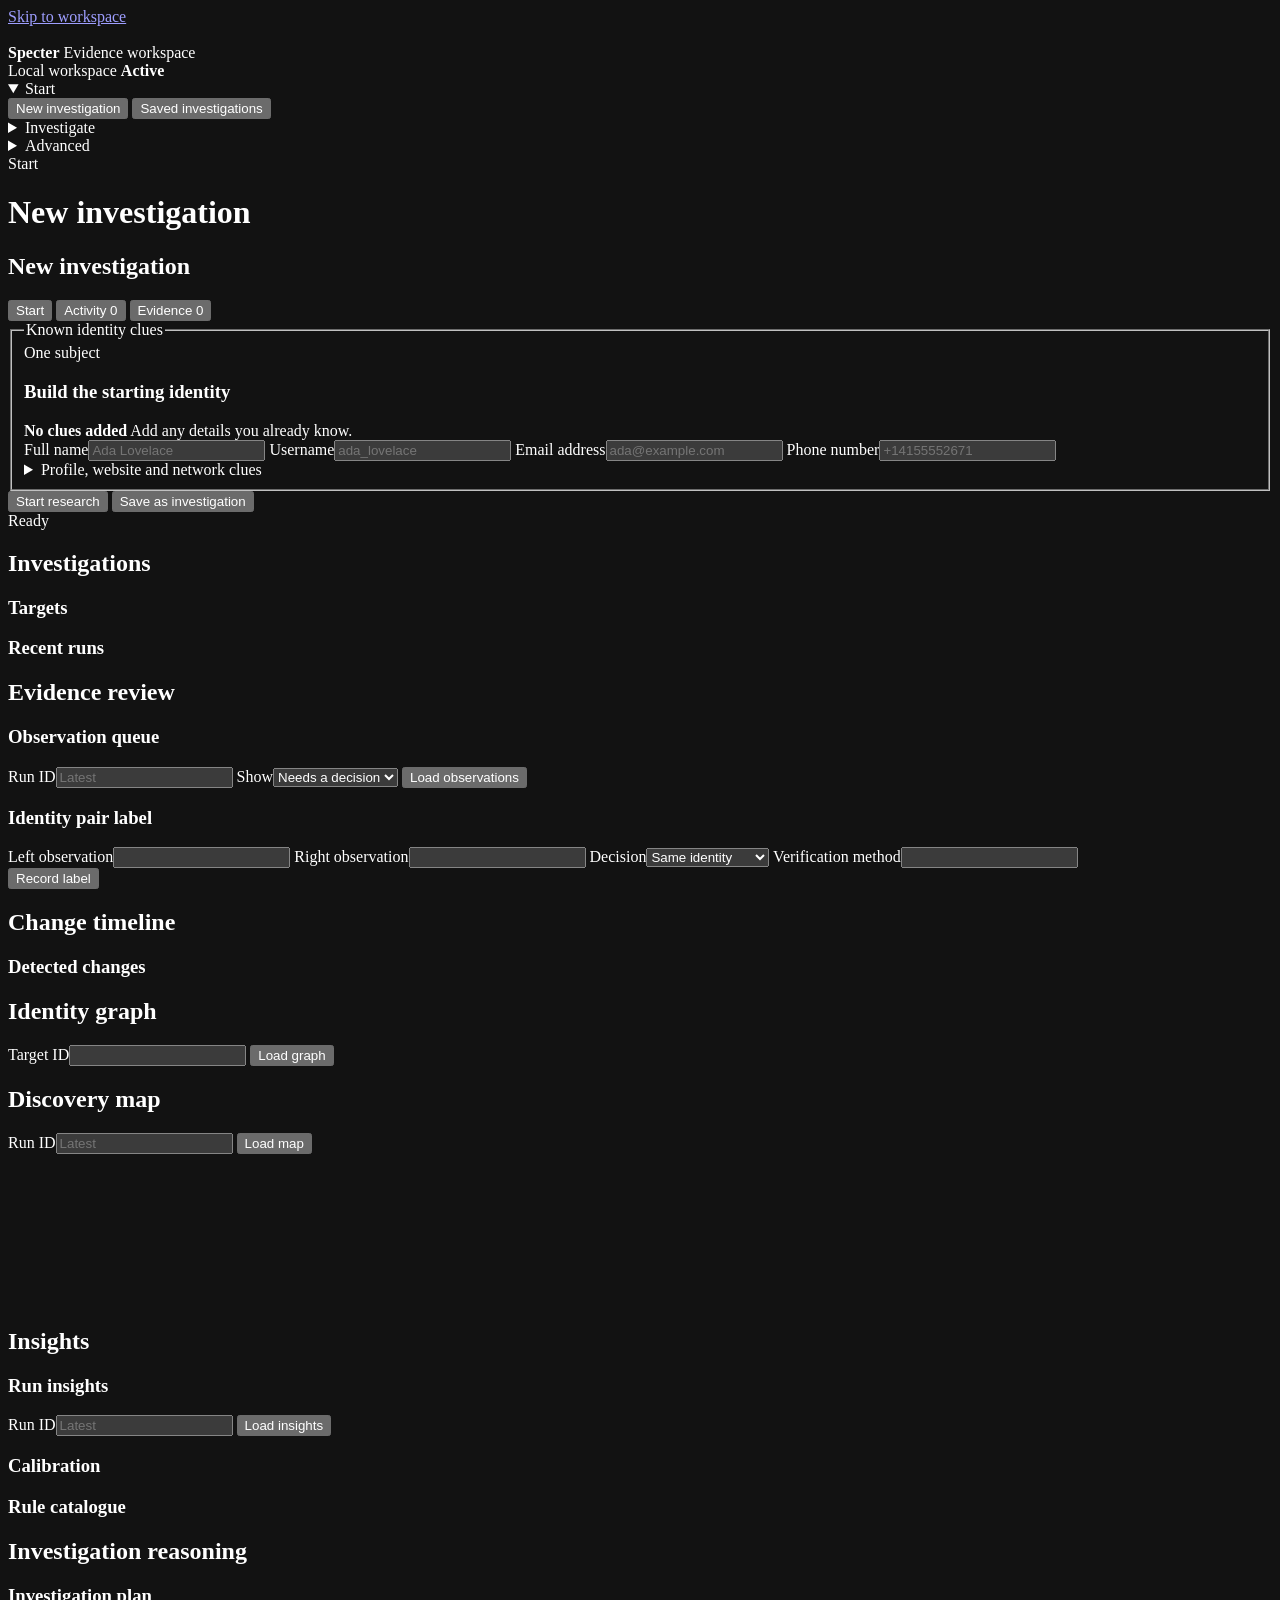
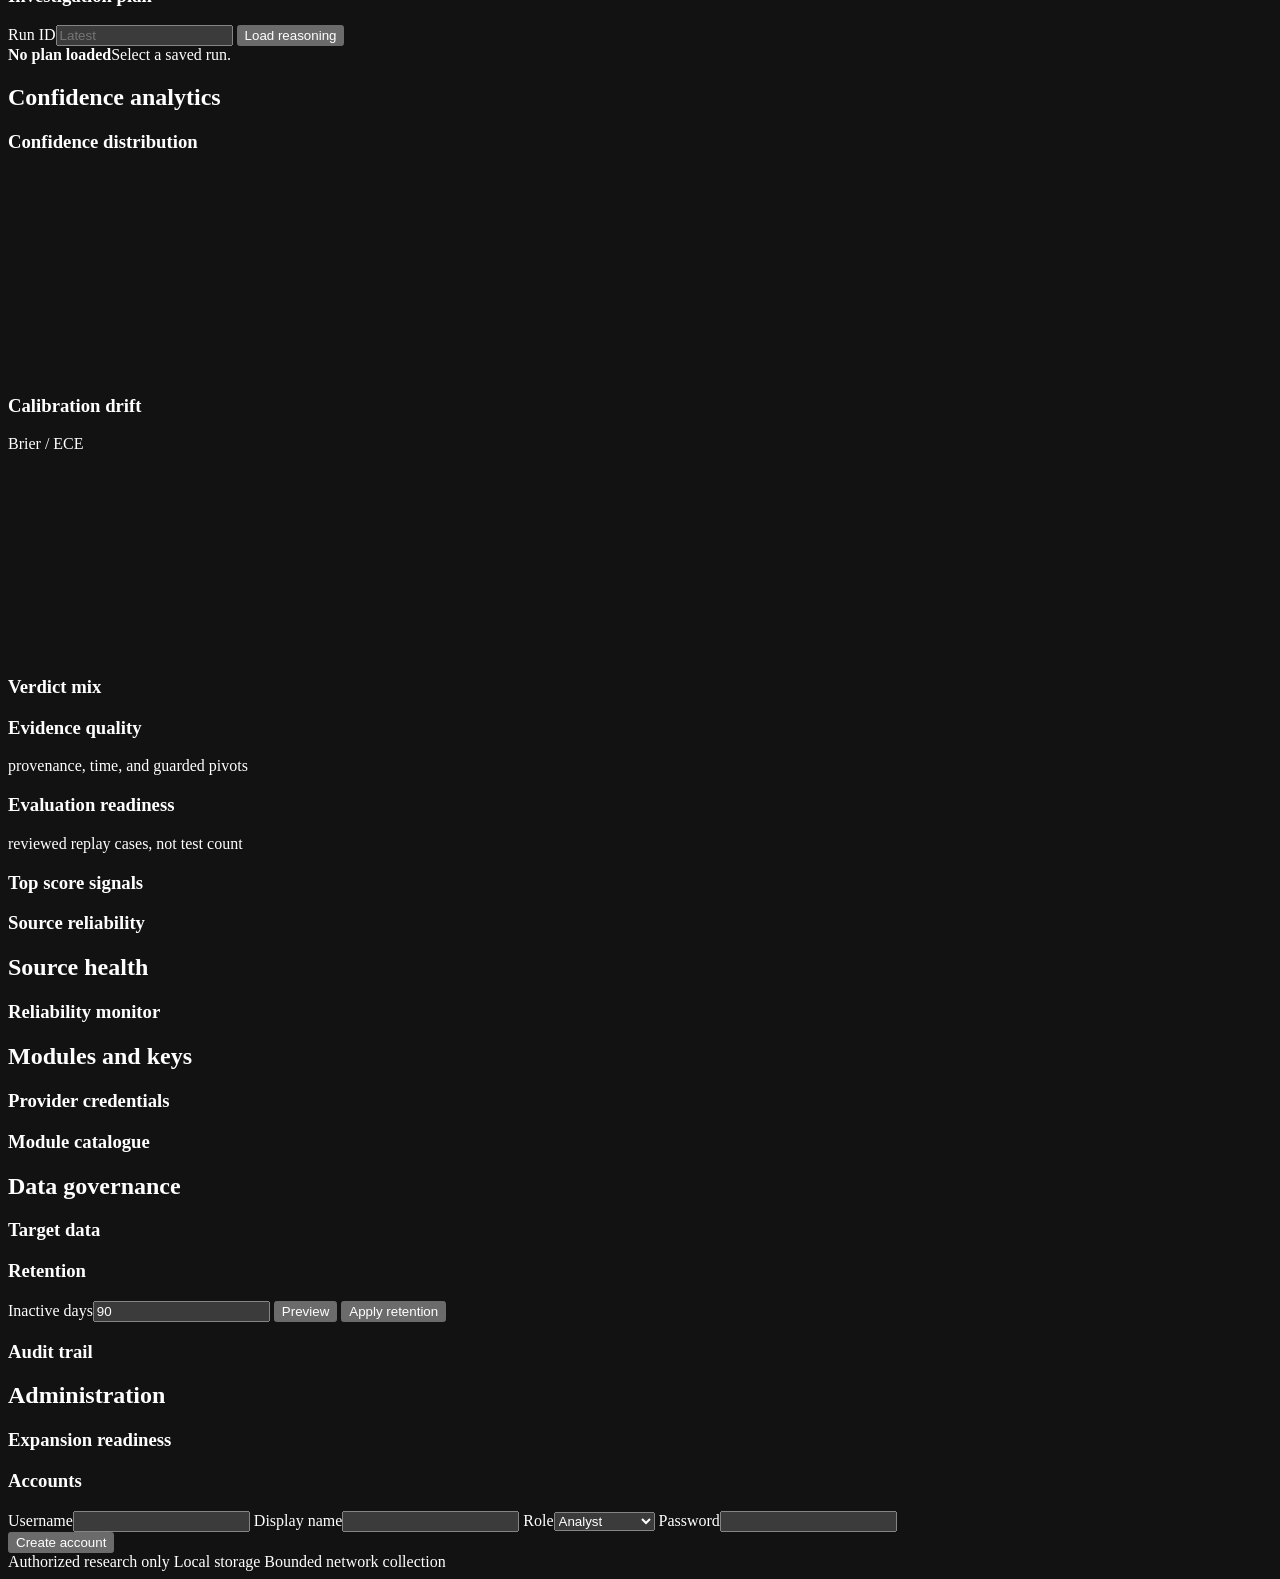
==== commit 0d4d3e16: "Build evidence-driven investigation readiness" ====
--- a/src/recon/web/index.html
+++ b/src/recon/web/index.html
@@ -6,7 +6,7 @@
   <meta name="color-scheme" content="dark" />
   <title>New investigation - Specter</title>
   <link rel="icon" type="image/png" href="/icon.png?v=bfaef8a7a5e4" />
-  <link rel="stylesheet" href="/static/style.css?v=7c22b30ed523" />
+  <link rel="stylesheet" href="/static/style.css?v=de21272694c9" />
 </head>
 <body>
   <a class="skip-link" href="#main-content">Skip to workspace</a>
@@ -267,6 +267,7 @@
             <div class="section-heading"><h3>Observation queue</h3><span id="review-status" class="status-text" role="status"></span></div>
             <div class="control-bar">
               <label><span>Run ID</span><input id="review-run" type="number" min="1" placeholder="Latest" /></label>
+              <label><span>Show</span><select id="review-filter"><option value="needs_review">Needs a decision</option><option value="all">All evidence</option><option value="found">Positive findings</option><option value="inconclusive">Inconclusive</option></select></label>
               <button type="button" id="review-load" class="secondary-action">Load observations</button>
             </div>
             <div id="review-observations" class="data-region"></div>
@@ -351,14 +352,15 @@
         <section class="panel" id="panel-confidence" aria-labelledby="confidence-heading">
           <h2 id="confidence-heading" class="sr-only">Confidence analytics</h2>
           <div id="conf-summary" class="summary-region"></div>
-          <div class="chart-grid">
+          <div class="chart-grid observation-quality">
             <section class="chart-panel"><div class="section-heading"><h3>Confidence distribution</h3></div><canvas id="conf-hist" width="420" height="200"></canvas></section>
             <section class="chart-panel"><div class="section-heading"><h3>Calibration drift</h3><span class="metric-hint">Brier / ECE</span></div><canvas id="conf-drift" width="420" height="200"></canvas></section>
           </div>
-          <section class="section-block"><div class="section-heading"><h3>Verdict mix</h3></div><div id="conf-verdicts"></div></section>
-          <section class="section-block"><div class="section-heading"><h3>Evidence quality</h3><span class="metric-hint">provenance, time, and guarded pivots</span></div><div id="conf-quality" class="data-region"></div></section>
-          <section class="section-block"><div class="section-heading"><h3>Top score signals</h3></div><div id="conf-terms" class="data-region"></div></section>
-          <section class="section-block"><div class="section-heading"><h3>Source reliability</h3></div><div id="conf-sources" class="data-region"></div></section>
+          <section class="section-block observation-quality"><div class="section-heading"><h3>Verdict mix</h3></div><div id="conf-verdicts"></div></section>
+          <section class="section-block observation-quality"><div class="section-heading"><h3>Evidence quality</h3><span class="metric-hint">provenance, time, and guarded pivots</span></div><div id="conf-quality" class="data-region"></div></section>
+          <section class="section-block"><div class="section-heading"><h3>Evaluation readiness</h3><span class="metric-hint">reviewed replay cases, not test count</span></div><div id="evaluation-readiness" class="data-region"></div></section>
+          <section class="section-block observation-quality"><div class="section-heading"><h3>Top score signals</h3></div><div id="conf-terms" class="data-region"></div></section>
+          <section class="section-block observation-quality"><div class="section-heading"><h3>Source reliability</h3></div><div id="conf-sources" class="data-region"></div></section>
         </section>
 
         <section class="panel" id="panel-sources" aria-labelledby="sources-heading">
@@ -426,6 +428,6 @@
     </div>
   </div>
 
-  <script src="/static/app.js?v=f33845e83a8e"></script>
+  <script src="/static/app.js?v=71c83497c05e"></script>
 </body>
 </html>
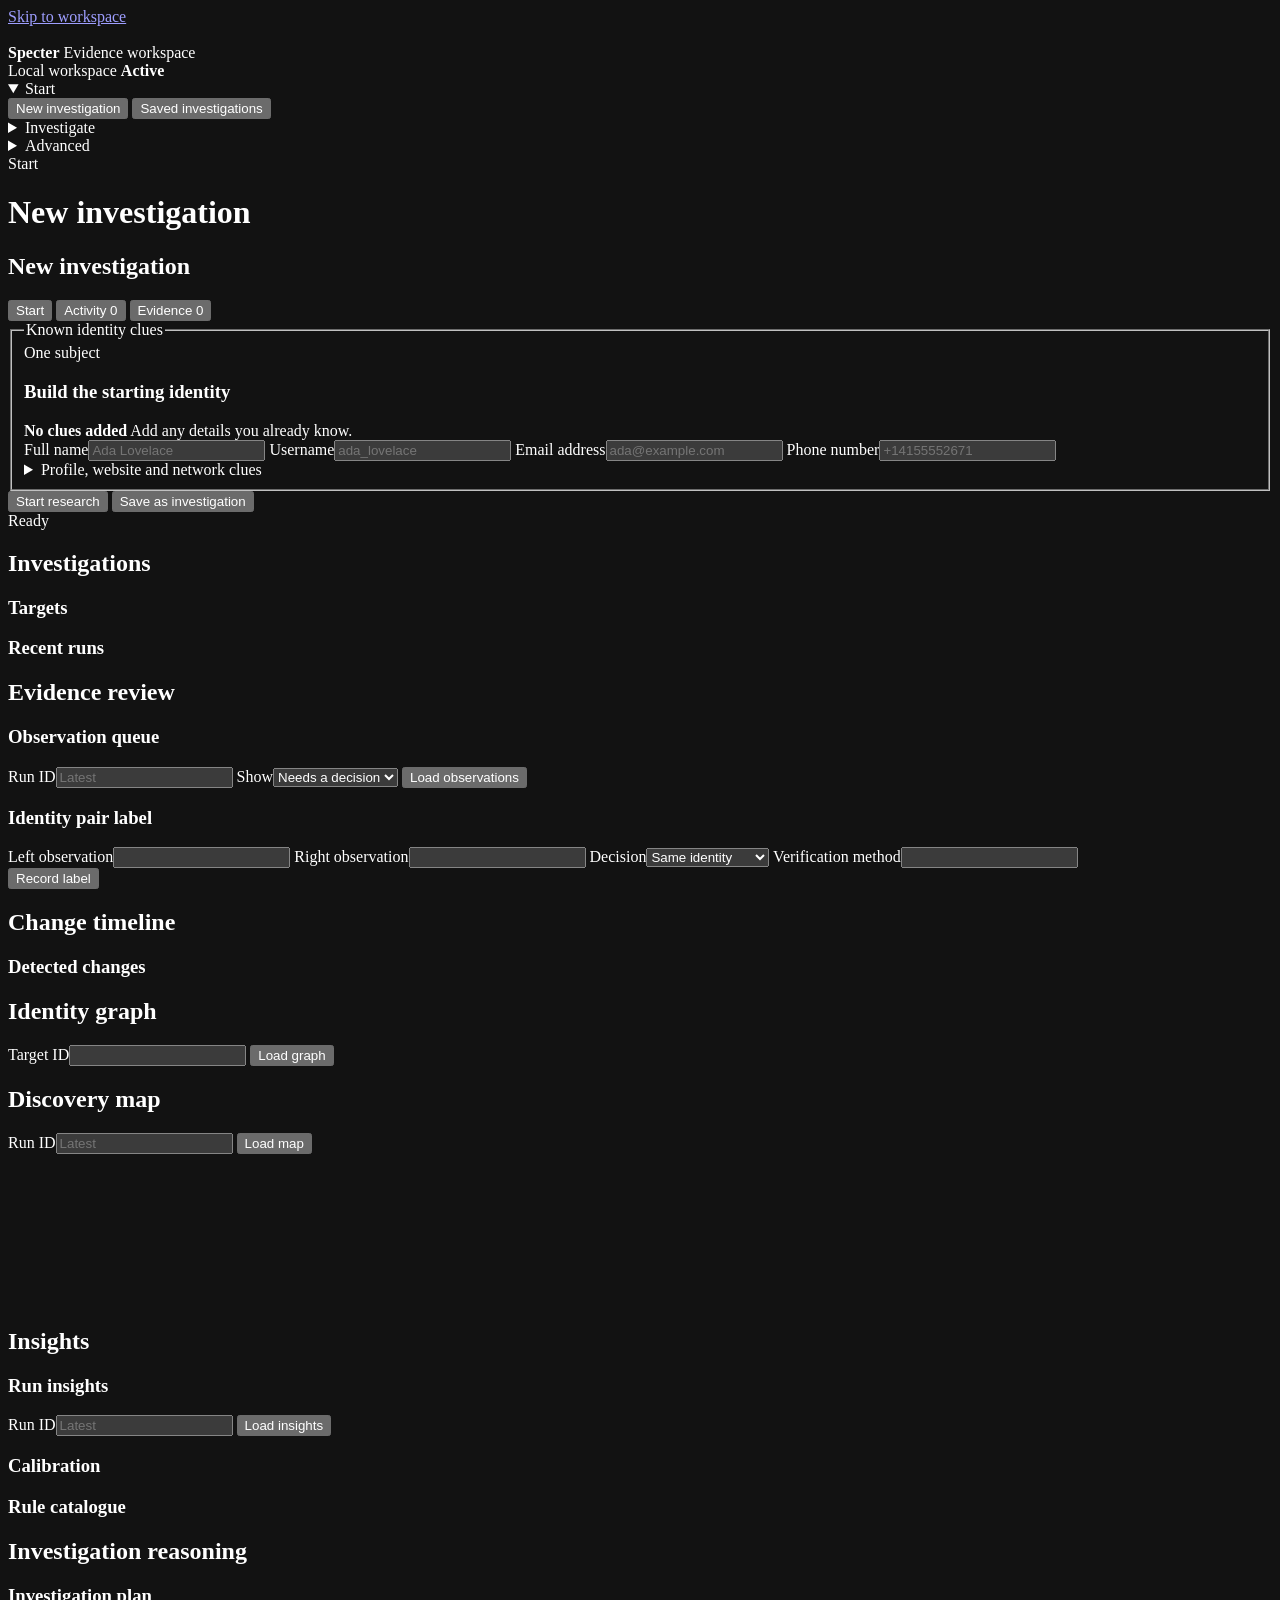
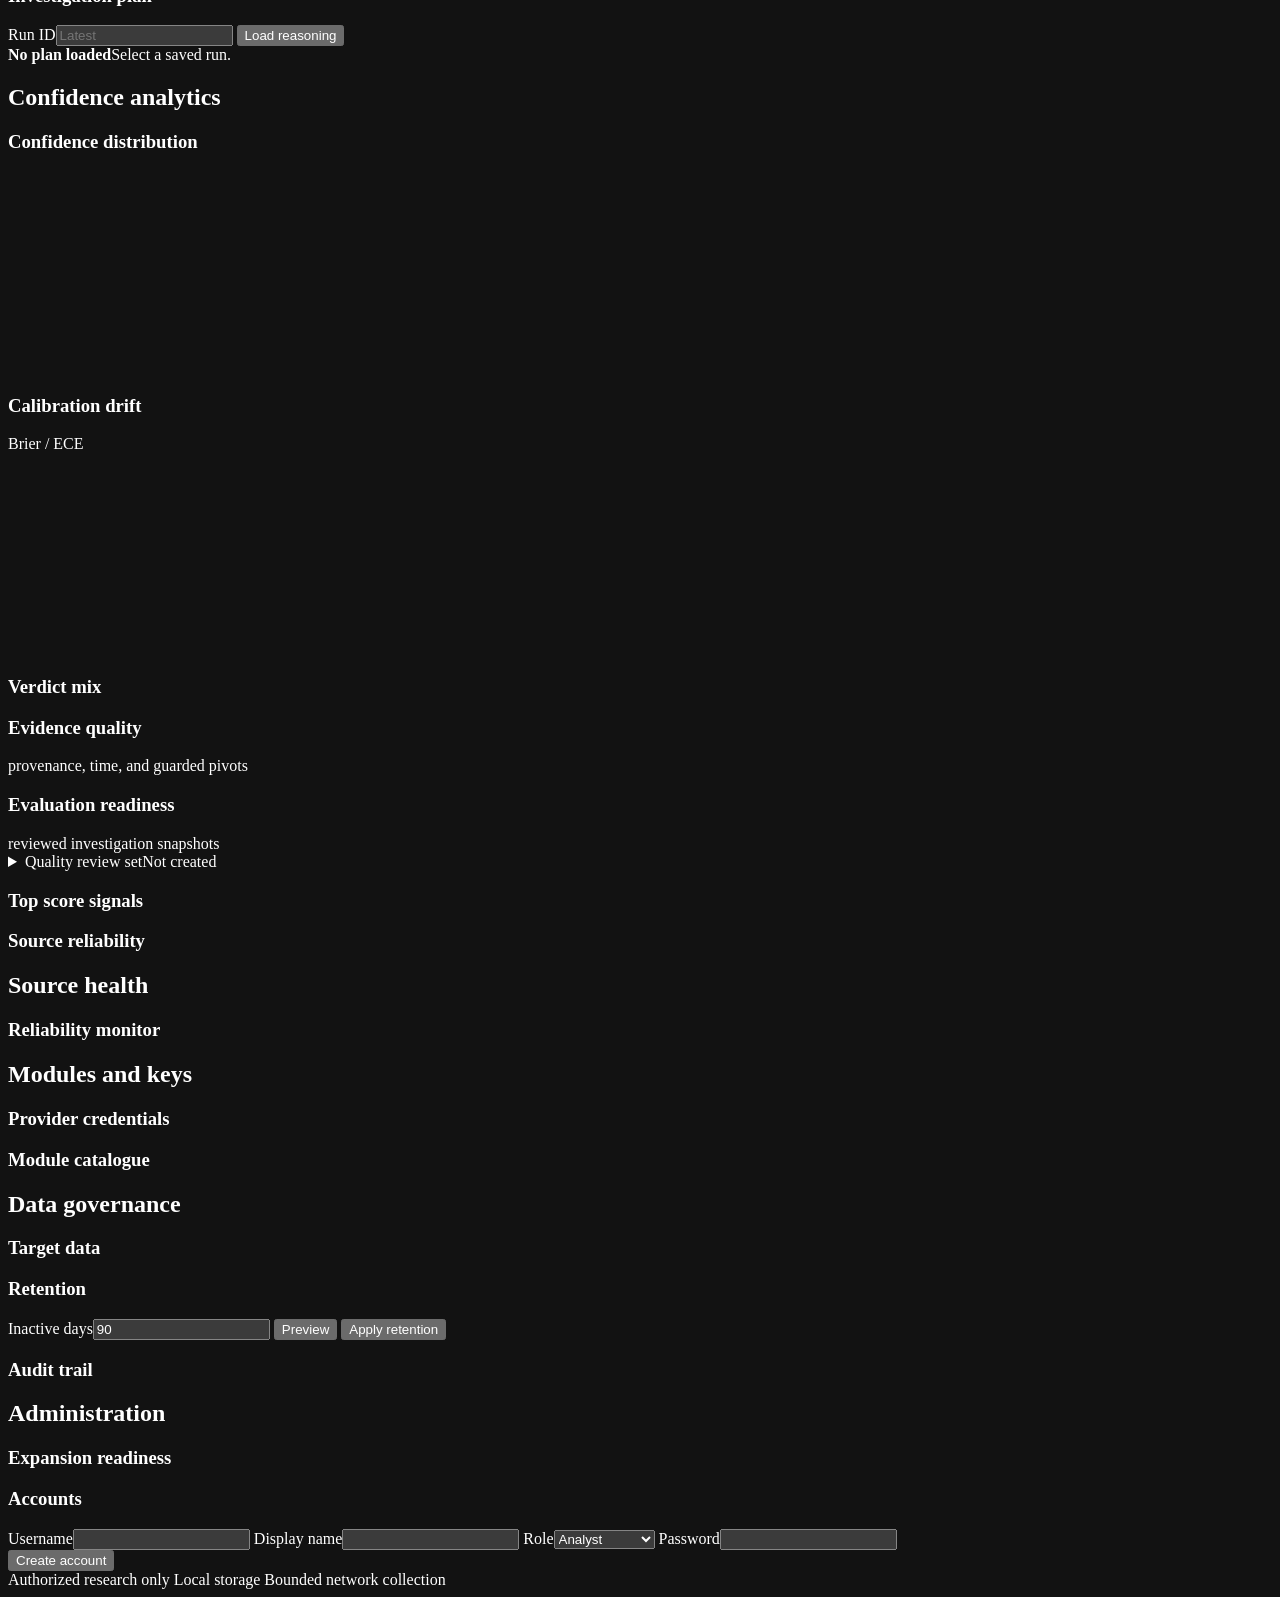
==== commit 5a6e26fa: "Harden identity resolution and complete desktop installation" ====
--- a/src/recon/web/index.html
+++ b/src/recon/web/index.html
@@ -6,7 +6,7 @@
   <meta name="color-scheme" content="dark" />
   <title>New investigation - Specter</title>
   <link rel="icon" type="image/png" href="/icon.png?v=bfaef8a7a5e4" />
-  <link rel="stylesheet" href="/static/style.css?v=de21272694c9" />
+  <link rel="stylesheet" href="/static/style.css?v=b3de131c03ad" />
 </head>
 <body>
   <a class="skip-link" href="#main-content">Skip to workspace</a>
@@ -187,7 +187,7 @@
                   <div class="execution-legend" aria-label="Execution graph legend">
                     <span><i class="input-node"></i>Input</span>
                     <span><i class="running-node"></i>In progress</span>
-                    <span><i class="success-node"></i>Confirmed</span>
+                    <span><i class="success-node"></i>Positive observation</span>
                     <span><i class="uncertain-node"></i>Needs checking</span>
                     <span><i class="not-found-node"></i>Not found / error</span>
                     <span><i class="process-shape"></i>Process</span>
@@ -207,7 +207,7 @@
                 <div class="discovery-heading">
                   <div><span class="eyebrow">Investigation journal</span><h4 id="discovery-heading">Discoveries</h4></div>
                   <div class="discovery-totals" aria-label="Discovery totals">
-                    <span><strong id="discovery-confirmed">0</strong> confirmed</span>
+                    <span><strong id="discovery-observed">0</strong> observed</span>
                     <span><strong id="discovery-open">0</strong> to review</span>
                   </div>
                 </div>
@@ -358,7 +358,35 @@
           </div>
           <section class="section-block observation-quality"><div class="section-heading"><h3>Verdict mix</h3></div><div id="conf-verdicts"></div></section>
           <section class="section-block observation-quality"><div class="section-heading"><h3>Evidence quality</h3><span class="metric-hint">provenance, time, and guarded pivots</span></div><div id="conf-quality" class="data-region"></div></section>
-          <section class="section-block"><div class="section-heading"><h3>Evaluation readiness</h3><span class="metric-hint">reviewed replay cases, not test count</span></div><div id="evaluation-readiness" class="data-region"></div></section>
+          <section class="section-block"><div class="section-heading"><h3>Evaluation readiness</h3><span class="metric-hint">reviewed investigation snapshots</span></div><div id="evaluation-readiness" class="data-region"></div></section>
+          <section class="section-block" data-role="admin">
+            <details class="tool-curtain" id="evaluation-kit-curtain">
+              <summary><span>Quality review set</span><span id="evaluation-kit-summary" class="metric-hint">Not created</span></summary>
+              <div class="tool-curtain-body">
+                <form id="evaluation-kit-create" class="tool-form compact-tool-form">
+                  <label><span>Review type</span><select name="review_mode" required><option value="operator_pilot" selected>Private self-check</option><option value="independent">Independent release evaluation</option></select></label>
+                  <label><span>Review set name</span><input name="name" value="My Specter quality check" maxlength="160" required /></label>
+                  <label class="wide-field"><span>Purpose</span><input name="description" value="Authorized checks using my own information" maxlength="1000" /></label>
+                  <div class="form-submit"><button type="submit" class="primary-action">Create review set</button></div>
+                </form>
+                <form id="evaluation-kit-capture" class="tool-form compact-tool-form" hidden>
+                  <label><span>Finished run</span><input name="run_id" type="number" min="1" required /></label>
+                  <label><span>Case label</span><input name="case_id" pattern="[a-z0-9][a-z0-9_-]*" placeholder="phone-positive-01" required /></label>
+                  <label><span>Person label</span><input name="subject_group" pattern="[a-z0-9][a-z0-9_-]*" value="me" required /></label>
+                  <label><span>Starting clue</span><select name="category" required><option value="phone">Phone</option><option value="username">Username</option><option value="email">Email</option><option value="domain">Domain</option><option value="name">Name</option><option value="multi">Multiple clues</option></select></label>
+                  <label><span>Permission</span><select name="authorization_basis" required><option value="self_owned">My own identity</option><option value="documented_authorization">Written permission</option><option value="controlled_test_asset">Controlled test account</option><option value="public_organization_asset">Public organization asset</option></select></label>
+                  <div class="form-submit">
+                    <button type="submit" class="primary-action">Add finished investigation</button>
+                    <button type="button" id="evaluation-kit-download" class="secondary-action">Download self-check</button>
+                    <label class="button-link review-file-button" for="evaluation-kit-file">Choose completed review</label>
+                    <input id="evaluation-kit-file" type="file" accept=".csv,text/csv" hidden />
+                    <button type="button" id="evaluation-kit-finalize" class="secondary-action" disabled>Import and evaluate</button>
+                  </div>
+                </form>
+                <div id="evaluation-kit-status" class="status-text" role="status" aria-live="polite"></div>
+              </div>
+            </details>
+          </section>
           <section class="section-block observation-quality"><div class="section-heading"><h3>Top score signals</h3></div><div id="conf-terms" class="data-region"></div></section>
           <section class="section-block observation-quality"><div class="section-heading"><h3>Source reliability</h3></div><div id="conf-sources" class="data-region"></div></section>
         </section>
@@ -428,6 +456,6 @@
     </div>
   </div>
 
-  <script src="/static/app.js?v=71c83497c05e"></script>
+  <script src="/static/app.js?v=744d18f94c58"></script>
 </body>
 </html>
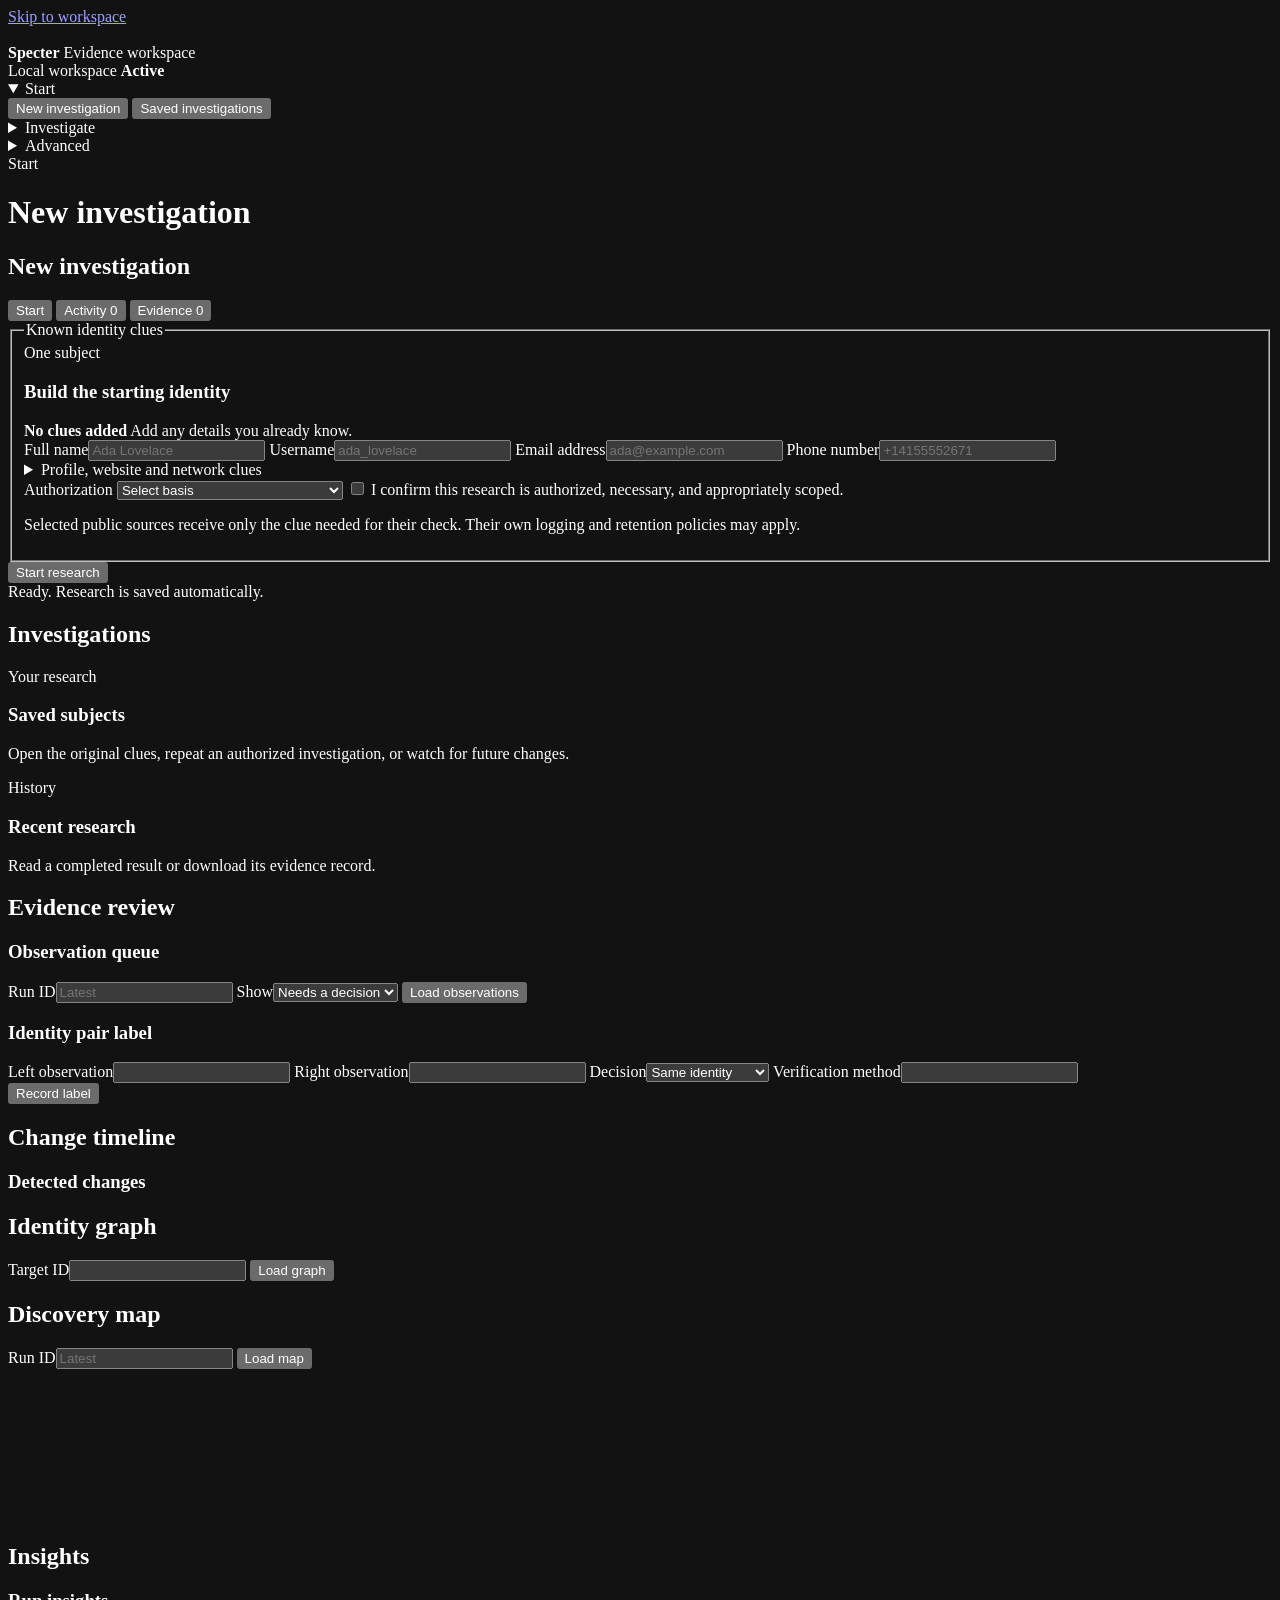
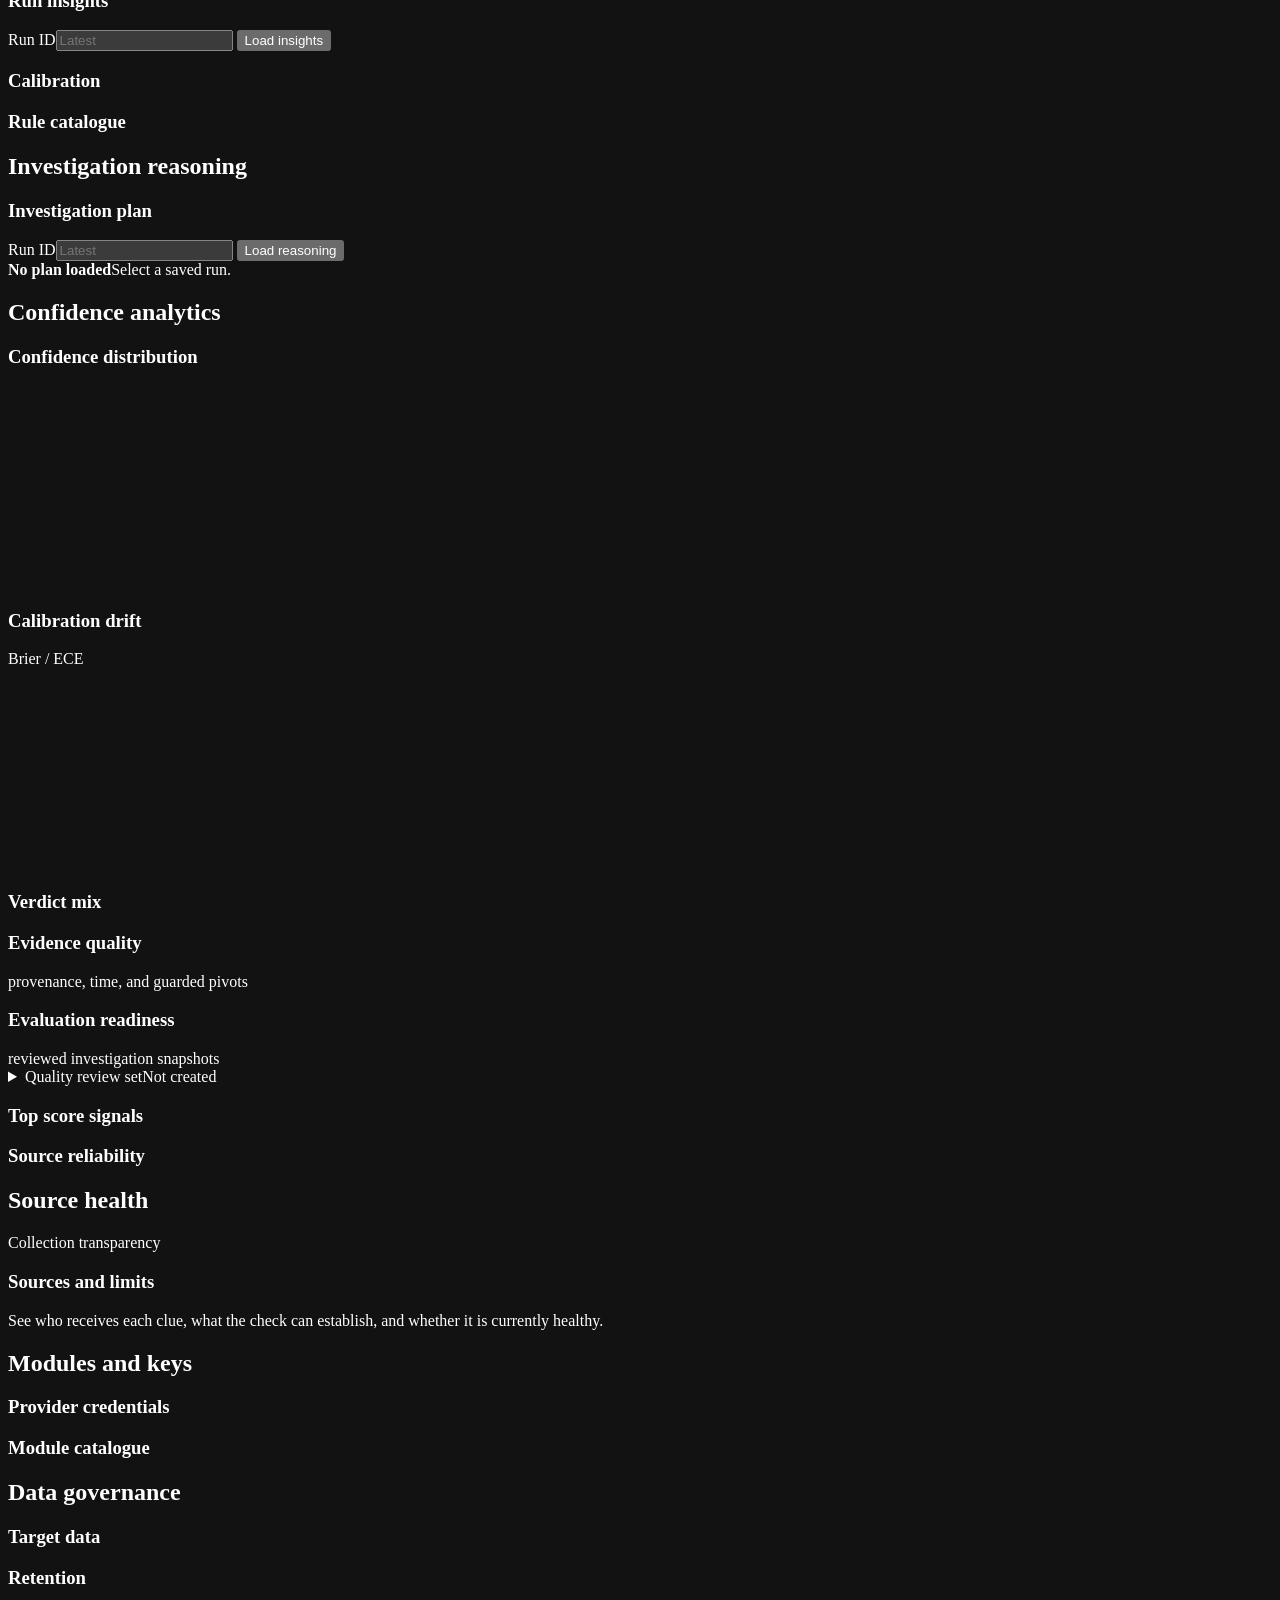
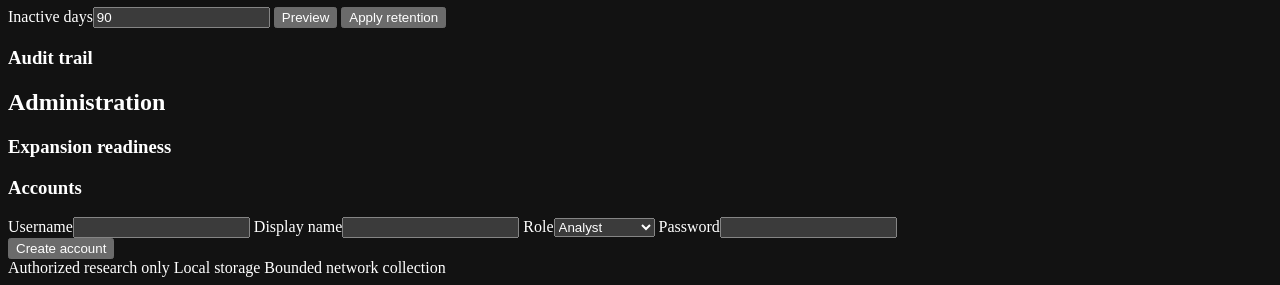
==== commit bd43a317: "Harden durable research and evidence workflows" ====
--- a/src/recon/web/index.html
+++ b/src/recon/web/index.html
@@ -6,7 +6,7 @@
   <meta name="color-scheme" content="dark" />
   <title>New investigation - Specter</title>
   <link rel="icon" type="image/png" href="/icon.png?v=bfaef8a7a5e4" />
-  <link rel="stylesheet" href="/static/style.css?v=b3de131c03ad" />
+  <link rel="stylesheet" href="/static/style.css?v=9d1f39746c4b" />
 </head>
 <body>
   <a class="skip-link" href="#main-content">Skip to workspace</a>
@@ -130,13 +130,28 @@
                   <label class="identifier-field identifier-field-half"><span>IP address</span><input name="ip_address" placeholder="8.8.8.8" autocapitalize="none" spellcheck="false" /></label>
                 </div>
               </details>
+              <div class="authorization-check">
+                <label>
+                  <span>Authorization</span>
+                  <select name="authorization_basis" required>
+                    <option value="">Select basis</option>
+                    <option value="self_owned">My own information or assets</option>
+                    <option value="documented_authorization">Documented permission</option>
+                    <option value="legitimate_public_interest">Legitimate public-interest research</option>
+                  </select>
+                </label>
+                <label class="authorization-confirm">
+                  <input name="authorized" type="checkbox" value="true" required />
+                  <span>I confirm this research is authorized, necessary, and appropriately scoped.</span>
+                </label>
+                <p>Selected public sources receive only the clue needed for their check. Their own logging and retention policies may apply.</p>
+              </div>
             </fieldset>
             <div class="scan-actions">
               <div class="action-group">
                 <button type="submit" id="go" class="primary-action">Start research</button>
-                <button type="button" id="save" class="secondary-action">Save as investigation</button>
-              </div>
-              <span id="status" class="scan-status" role="status" aria-live="polite">Ready</span>
+              </div>
+              <span id="status" class="scan-status" role="status" aria-live="polite">Ready. Research is saved automatically.</span>
             </div>
           </form>
 
@@ -153,6 +168,8 @@
               </div>
               <div class="execution-actions">
                 <span id="live-graph-status" class="status-text" role="status" aria-live="polite">Idle</span>
+                <button type="button" id="job-cancel" class="danger-action" hidden>Cancel research</button>
+                <button type="button" id="job-retry" class="secondary-action" hidden>Retry research</button>
                 <div class="research-mode-switch" role="group" aria-label="Research room view">
                   <button type="button" class="active" data-research-mode="focus" aria-pressed="true">Focus</button>
                   <button type="button" data-research-mode="explore" aria-pressed="false">Explore</button>
@@ -189,7 +206,7 @@
                     <span><i class="running-node"></i>In progress</span>
                     <span><i class="success-node"></i>Positive observation</span>
                     <span><i class="uncertain-node"></i>Needs checking</span>
-                    <span><i class="not-found-node"></i>Not found / error</span>
+                    <span><i class="not-found-node"></i>No observation</span>
                     <span><i class="process-shape"></i>Process</span>
                     <span><i class="artifact-shape"></i>New lead</span>
                   </div>
@@ -221,42 +238,76 @@
           <section id="scan-stage-evidence" class="results-workspace scan-stage" data-scan-stage="evidence" role="tabpanel" aria-labelledby="scan-view-evidence" hidden>
             <div class="results-toolbar">
               <div>
-                <span class="eyebrow">Current scan</span>
-                <h3 id="results-heading">Evidence</h3>
+                <span class="eyebrow">Research results</span>
+                <h3 id="results-heading">What Specter learned</h3>
+              </div>
+              <span id="results-reading-status" class="status-text" role="status" aria-live="polite">No results yet</span>
+            </div>
+
+            <div class="result-view-tabs" role="tablist" aria-label="Result views">
+              <button type="button" id="result-view-overview-tab" class="active" data-result-view-target="overview" role="tab" aria-selected="true" aria-controls="result-view-overview">Overview</button>
+              <button type="button" id="result-view-mentions-tab" data-result-view-target="mentions" role="tab" aria-selected="false" aria-controls="result-view-mentions" hidden>Public mentions <span id="result-mentions-count" class="stage-count">0</span></button>
+              <button type="button" id="result-view-checks-tab" data-result-view-target="checks" role="tab" aria-selected="false" aria-controls="result-view-checks">All checks <span id="result-checks-count" class="stage-count">0</span></button>
+            </div>
+
+            <section id="result-view-overview" class="result-view active" data-result-view="overview" role="tabpanel" aria-labelledby="result-view-overview-tab">
+              <div id="results-overview-empty" class="empty-state">
+                <strong>No conclusion yet</strong>
+                <span>Specter will organize the result when the research is complete.</span>
+              </div>
+              <section id="profile" class="profile-region" hidden aria-label="Synthesized profile"></section>
+              <section id="summary" class="summary-region"></section>
+              <section id="live-reasoning" class="reasoning-region" hidden aria-label="Investigation reasoning"></section>
+            </section>
+
+            <section id="result-view-mentions" class="result-view" data-result-view="mentions" role="tabpanel" aria-labelledby="result-view-mentions-tab" hidden>
+              <div class="reading-heading">
+                <div><span class="eyebrow">Pages that mention the number</span><h3>Public mentions</h3><p>Grouped by what each page can and cannot establish about the number.</p></div>
+                <label class="result-search"><span>Find a page or detail</span><input id="mention-search" type="search" placeholder="Search mentions" /></label>
+              </div>
+              <div class="mention-filters" role="group" aria-label="Filter public mentions">
+                <button type="button" class="active" data-mention-filter="all" aria-pressed="true">All <span data-mention-count="all">0</span></button>
+                <button type="button" data-mention-filter="lead" aria-pressed="false">Person leads <span data-mention-count="lead">0</span></button>
+                <button type="button" data-mention-filter="review" aria-pressed="false">Needs review <span data-mention-count="review">0</span></button>
+                <button type="button" data-mention-filter="context" aria-pressed="false">Context only <span data-mention-count="context">0</span></button>
+              </div>
+              <div id="phone-mentions-explorer" class="mentions-explorer"></div>
+            </section>
+
+            <section id="result-view-checks" class="result-view" data-result-view="checks" role="tabpanel" aria-labelledby="result-view-checks-tab" hidden>
+              <div class="reading-heading checks-heading">
+                <div><span class="eyebrow">Complete source record</span><h3>Every check</h3><p>Use this view when you need to audit a source or understand a classification.</p></div>
+                <label class="result-search"><span>Find a source or result</span><input id="evidence-search" type="search" placeholder="Search all checks" /></label>
               </div>
               <div class="verdict-filters" role="group" aria-label="Filter by verdict">
                 <button type="button" class="active" data-verdict-filter="ALL" aria-pressed="true">All <span data-verdict-count="ALL">0</span></button>
-                <button type="button" data-verdict-filter="FOUND" aria-pressed="false">Found <span data-verdict-count="FOUND">0</span></button>
+                <button type="button" data-verdict-filter="FOUND" aria-pressed="false">Observed <span data-verdict-count="FOUND">0</span></button>
                 <button type="button" data-verdict-filter="UNCERTAIN" aria-pressed="false">Uncertain <span data-verdict-count="UNCERTAIN">0</span></button>
-                <button type="button" data-verdict-filter="UNVERIFIABLE" aria-pressed="false">Blocked <span data-verdict-count="UNVERIFIABLE">0</span></button>
+                <button type="button" data-verdict-filter="UNVERIFIABLE" aria-pressed="false">Unavailable <span data-verdict-count="UNVERIFIABLE">0</span></button>
                 <button type="button" data-verdict-filter="ERROR" aria-pressed="false">Errors <span data-verdict-count="ERROR">0</span></button>
-                <button type="button" data-verdict-filter="NOT_FOUND" aria-pressed="false">Not found <span data-verdict-count="NOT_FOUND">0</span></button>
-              </div>
-            </div>
-            <div id="results-empty" class="empty-state">
-              <strong>Awaiting scan</strong>
-              <span>No evidence in the current workspace.</span>
-            </div>
-            <div class="table-wrap">
-              <table id="results" hidden>
-                <thead><tr><th>Verdict</th><th>Confidence</th><th>Source</th><th>Evidence</th><th>Reasoning</th></tr></thead>
-                <tbody></tbody>
-              </table>
-            </div>
-            <section id="profile" class="profile-region" hidden aria-label="Synthesized profile"></section>
-            <section id="summary" class="summary-region"></section>
-            <section id="live-reasoning" class="reasoning-region" hidden aria-label="Investigation reasoning"></section>
+                <button type="button" data-verdict-filter="NOT_FOUND" aria-pressed="false">Not observed <span data-verdict-count="NOT_FOUND">0</span></button>
+              </div>
+              <div id="results-empty" class="empty-state">
+                <strong>Awaiting research</strong>
+                <span>No source checks in the current workspace.</span>
+              </div>
+              <div id="results" class="evidence-list" hidden aria-live="polite"></div>
+              <div id="results-filter-empty" class="empty-state compact-empty" hidden>
+                <strong>No matching checks</strong>
+                <span>Try another filter or search term.</span>
+              </div>
+            </section>
           </section>
         </section>
 
         <section class="panel" id="panel-investigations" aria-labelledby="investigations-heading">
           <h2 id="investigations-heading" class="sr-only">Investigations</h2>
-          <section class="section-block">
-            <div class="section-heading"><h3>Targets</h3></div>
+          <section class="section-block first-section">
+            <div class="section-heading"><div><span class="eyebrow">Your research</span><h3>Saved subjects</h3><p>Open the original clues, repeat an authorized investigation, or watch for future changes.</p></div></div>
             <div id="targets" class="data-region"></div>
           </section>
           <section class="section-block">
-            <div class="section-heading"><h3>Recent runs</h3></div>
+            <div class="section-heading"><div><span class="eyebrow">History</span><h3>Recent research</h3><p>Read a completed result or download its evidence record.</p></div></div>
             <div id="runs" class="data-region"></div>
           </section>
         </section>
@@ -394,7 +445,7 @@
         <section class="panel" id="panel-sources" aria-labelledby="sources-heading">
           <h2 id="sources-heading" class="sr-only">Source health</h2>
           <section class="section-block first-section">
-            <div class="section-heading"><h3>Reliability monitor</h3></div>
+            <div class="section-heading"><div><span class="eyebrow">Collection transparency</span><h3>Sources and limits</h3><p>See who receives each clue, what the check can establish, and whether it is currently healthy.</p></div></div>
             <div id="sources" class="data-region"></div>
           </section>
         </section>
@@ -456,6 +507,6 @@
     </div>
   </div>
 
-  <script src="/static/app.js?v=744d18f94c58"></script>
+  <script src="/static/app.js?v=7b40244f8b47"></script>
 </body>
 </html>
